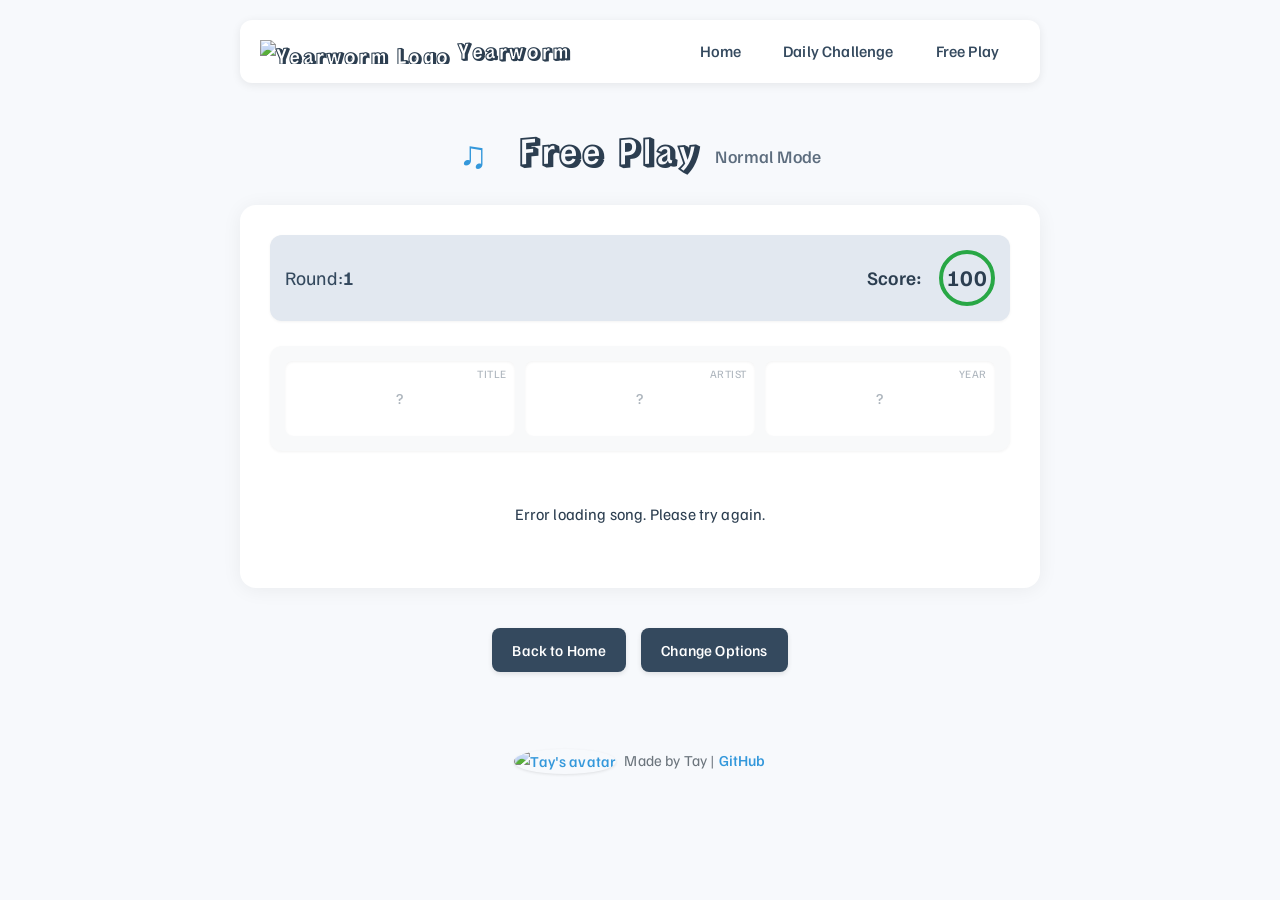
==== templates/free.html @ fafa8fd4 "Old alpha items" ====
<!DOCTYPE html>
<html lang="en">
<head>
    <meta charset="UTF-8">
    <meta name="viewport" content="width=device-width, initial-scale=1.0">
    <title>Free Play - Yearworm</title>
    <link rel="stylesheet" href="/static/style.css">
    <link rel="preconnect" href="https://fonts.googleapis.com">
    <link rel="preconnect" href="https://fonts.gstatic.com" crossorigin>
    <link href="https://fonts.googleapis.com/css2?family=Familjen+Grotesk:wght@400;500;600;700&family=Rampart+One&display=swap" rel="stylesheet">
</head>
<body>
    <div class="page-header">
        <span class="font-icon free-icon">♫</span>
        <h1>Free Play</h1>
        <h2 id="mode-subtitle"></h2>
    </div>

    <div class="game-container">
        <div class="game-header">
            <div class="round">Round: <b id="current-round">1</b></div>
            <div id="score-container" class="score">
                <span class="score-label">Score:</span>
                <div class="score-circle">
                    <span class="score-value" id="score">100</span>
                </div>
            </div>
            <div id="avg-container" class="score" style="display: none;">
                <span class="score-label">Avg:</span>
                <div class="score-circle">
                    <span class="score-value" id="avg-years-off">0</span>
                </div>
            </div>
        </div>

        <div class="song-info-bar" id="song-info-bar">
            <div class="song-info-item title">
                <div class="item-label">Title</div>
                <span id="title-display" class="unknown"></span>
                <button id="title-hint-btn" class="hint-icon" style="display: none;">?</button>
            </div>
            <div class="song-info-item artist">
                <div class="item-label">Artist</div>
                <span id="artist-display" class="unknown"></span>
                <button id="artist-hint-btn" class="hint-icon" style="display: none;">?</button>
            </div>
            <div class="song-info-item year">
                <div class="item-label">Year</div>
                <span id="year-display" class="unknown"></span>
            </div>
        </div>

        <div class="player-container" id="player">
            <!-- The song player will be injected here -->
            <p>Loading song...</p>
        </div>

        <!-- Game Over Modal -->
        <div class="game-over-overlay" id="game-over-overlay" style="display: none;">
            <div class="game-over" id="game-over">
                <h3>Game Over!</h3>
                <p>Your score dropped below zero.</p>
                <div class="final-result">
                    <p>You survived <span id="final-rounds">0</span> rounds</p>
                    <p>Final score: <span id="final-score">0</span></p>
                </div>

                <!-- New song history section -->
                <div class="song-history-container">
                    <h4>Song History</h4>
                    <div class="song-history-list" id="song-history-list">
                        <!-- Song history items will be inserted here -->
                    </div>
                </div>

                <div class="game-over-actions">
                    <a href="/free" class="restart-btn">Play Again</a>
                    <a href="/free_options" class="restart-btn">Change Options</a>
                    <a href="/" class="home-btn">Back to Home</a>
                </div>
            </div>
        </div>
        <div class="next-song-arrow" id="next-btn">
            <span class="arrow">▶</span>
            <span class="text">Next</span>
        </div>
    </div>

    <!-- Navigation links moved outside of game container -->
    <div class="navigation-links">
        <a href="/" class="nav-btn">Back to Home</a>
        <a href="/free_options" class="nav-btn">Change Options</a>
    </div>

    <script src="/static/common.js"></script>
    <script>
        document.addEventListener('DOMContentLoaded', function() {
            console.log("Free Play page loaded");

            // Get game options from URL parameters
            const urlParams = new URLSearchParams(window.location.search);
            const hintsEnabled = urlParams.get('hints') === 'true';
            const unlimitedGuesses = urlParams.get('unlimited') === 'true';
            const unlimitedMode = urlParams.get('unlimited_mode') === 'true';

            console.log("Game settings:", { hintsEnabled, unlimitedGuesses, unlimitedMode });

            // Update subtitle based on game mode
            const modeSubtitle = document.getElementById('mode-subtitle');
            if (modeSubtitle) {
                modeSubtitle.textContent = unlimitedMode ? "Unlimited Mode" : "Normal Mode";
            }

            // DOM elements for the game
            const elements = {
                // Game information elements
                currentRoundSpan: document.getElementById('current-round'),
                scoreSpan: document.getElementById('score'),
                scoreContainer: document.getElementById('score-container'),
                avgContainer: document.getElementById('avg-container'),
                avgYearsOffSpan: document.getElementById('avg-years-off'),

                // Song information elements
                playerContainer: document.getElementById('player'),
                songInfoBar: document.getElementById('song-info-bar'),
                titleDisplay: document.getElementById('title-display'),
                artistDisplay: document.getElementById('artist-display'),
                yearDisplay: document.getElementById('year-display'),
                guessFeedback: null, // Removed guess-feedback element

                // Hint buttons
                titleHintBtn: document.getElementById('title-hint-btn'),
                artistHintBtn: document.getElementById('artist-hint-btn'),

                // UI controls
                nextBtn: document.getElementById('next-btn'),

                // Game over elements
                gameOverOverlay: document.getElementById('game-over-overlay'),
                finalRoundsSpan: document.getElementById('final-rounds'),
                finalScoreSpan: document.getElementById('final-score'),
                songHistoryList: document.getElementById('song-history-list'),

                // Daily specific elements (not used in free play but needed for the constructor)
                progressDots: null,
                dailyCompletedDiv: null,
                previousScoreSpan: null,
                gameContent: null,
                gameOver: null,
                gameOverMessage: null,
                resultsGrid: null,
                copyResultsBtn: null,
                copySuccess: null
            };

            // Create a new game instance
            const game = new YearwormGame({
                mode: 'free',
                hintsEnabled,
                unlimitedGuesses,
                unlimitedMode
            });

            // Initialize the game
            game.initialize(elements);
            game.loadNewSong();
        });
    </script>
</body>
</html>
---- static/style.css ----
/* ==========================================================================
   Google Fonts Import
   ========================================================================== */
@import url('https://fonts.googleapis.com/css2?family=Familjen+Grotesk:wght@400;500;600;700&family=Rampart+One&display=swap');

/* ==========================================================================
   Color Variables - Theme System
   ========================================================================== */
:root {
    /* Primary theme colors */
    --primary-color: #3498db;      /* Main theme color (blue) */
    --primary-dark: #2980b9;       /* Darker blue for hover states */
    --primary-light: #e0f0ff;      /* Light blue for backgrounds */

    /* Secondary theme colors */
    --daily-color: #fa8072;        /* Salmon color for daily challenge */
    --daily-dark: #e76f60;         /* Darker salmon for hover states */
    --daily-light: #feebe9;        /* Light salmon for backgrounds */

    /* Text colors */
    --text-dark: #2c3e50;          /* Main text color */
    --text-medium: #34495e;        /* Secondary text color */
    --text-light: #5d6d7e;         /* Light text color */

    /* Feedback colors */
    --correct: #28a745;            /* Green for correct answers */
    --correct-bg: #d4edda;         /* Light green background */

    /* Cold/Blue spectrum (for high guesses) */
    --slightly-high: #8bb9e0;      /* Light blue - slightly too high */
    --too-high: #4575b4;           /* Medium blue - too high */
    --very-high: #313695;          /* Dark blue - very high */

    /* Warm/Red spectrum (for low guesses) */
    --slightly-low: #fee090;       /* Light gold - slightly too low */
    --too-low: #fc8d59;            /* Orange - too low */
    --very-low: #d73027;           /* Red - very low */

    /* Neutral colors */
    --neutral-bg: #f7f9fc;         /* Page background */
    --neutral-light: #f8f9fa;      /* Light background */
    --neutral-medium: #e2e8f0;     /* Medium background */
    --neutral-dark: #6c757d;       /* Dark gray */

    /* Additional colors */
    --skip-color: #6c757d;         /* Gray for skipped items */
    --restart-btn: #9b59b6;        /* Purple for restart */
    --restart-dark: #8e44ad;       /* Darker purple */
}

/* ==========================================================================
   Base Styles
   ========================================================================== */
body {
    font-family: 'Familjen Grotesk', sans-serif;
    line-height: 1.6;
    color: var(--text-dark);
    max-width: 800px;
    margin: 0 auto;
    padding: 20px;
    background-color: var(--neutral-bg);
    letter-spacing: 0.01em;
}

h1, h2 {
    text-align: center;
    color: var(--text-dark);
}

h1 {
    font-family: 'Rampart One', sans-serif;
    margin-bottom: 10px;
    font-size: 2.6rem;
    letter-spacing: 0.03em;
}

h2 {
    font-size: 1.2em;
    margin-bottom: 30px;
    font-weight: 500;
    color: var(--text-light);
}

h3 {
    font-weight: 600;
    margin-bottom: 15px;
    color: var(--text-medium);
}

button {
    border: none;
    border-radius: 8px;
    color: white;
    cursor: pointer;
    transition: all 0.3s ease;
    font-family: 'Familjen Grotesk', sans-serif;
    font-weight: 500;
    letter-spacing: 0.02em;
    box-shadow: 0 2px 5px rgba(0, 0, 0, 0.08);
}

button:hover {
    transform: translateY(-2px);
    box-shadow: 0 4px 8px rgba(0, 0, 0, 0.1);
}

button:disabled {
    background-color: #bdc3c7;
    cursor: not-allowed;
    transform: none;
    box-shadow: none;
}

/* ==========================================================================
   Navigation
   ========================================================================== */
.navbar {
    background: white;
    box-shadow: 0 2px 10px rgba(0, 0, 0, 0.08);
    margin-bottom: 40px;
    position: sticky;
    top: 0;
    z-index: 100;
    border-radius: 12px;
}

.navbar-container {
    display: flex;
    justify-content: space-between;
    align-items: center;
    max-width: 800px;
    margin: 0 auto;
    padding: 15px 20px;
}

.navbar-logo {
    font-family: 'Rampart One', sans-serif;
    color: var(--text-dark);
    font-weight: bold;
    text-decoration: none;
    font-size: 1.3rem;
    letter-spacing: 0.02em;
    display: flex;
    align-items: center;
    gap: 8px;
}

.navbar-logo-img {
    height: 24px;
    width: auto;
}

.navbar-menu {
    display: flex;
    list-style: none;
    margin: 0;
    padding: 0;
}

.navbar-item {
    color: var(--text-medium);
    text-decoration: none;
    padding: 8px 16px;
    margin: 0 5px;
    border-radius: 8px;
    transition: all 0.3s;
    font-weight: 500;
}

.navbar-item:hover {
    background-color: var(--neutral-medium);
    color: var(--primary-color);
}

/* Apply blue background for generic .active nav items */
.navbar-item.active {
    background-color: var(--primary-color);
    color: white;
}

/* Special styling for daily challenge navbar item */
.navbar-item[href="/daily"].active {
    background-color: var(--daily-color);
    color: white;
}

/* Hover state for daily challenge should use salmon color */
.navbar-item[href="/daily"]:hover {
    color: var(--daily-color);
}

/* ==========================================================================
   Page Header
   ========================================================================== */
/* Create a container for the h1 and h2 headers */
.page-header {
    display: flex;
    align-items: center;
    justify-content: center;
    gap: 15px;
    margin-bottom: 25px;
    padding: 0;
}

/* Style the h1 in the header */
.page-header h1 {
    margin: 0;
    font-size: 2.2rem;
}

/* Style the h2 in the header */
.page-header h2 {
    margin: 0;
    font-size: 1.1rem;
    color: var(--text-light);
    font-weight: 500;
    padding-top: 10px; /* Align better with h1 */
}

/* Icon styling for headers using Rampart One font */
.font-icon {
    font-family: 'Rampart One', sans-serif;
    font-size: 2.4rem;
    margin-right: 15px;
    line-height: 1;
    display: flex;
    align-items: center;
}

.daily-icon {
    color: var(--daily-color); /* Salmon for daily challenge */
}

.free-icon {
    color: var(--primary-color); /* Blue for free play */
}

/* Responsive adjustments */
@media (max-width: 680px) {
    /* Make the header layout horizontal even on mobile */
    .page-header {
        flex-direction: row;
        flex-wrap: wrap;
        justify-content: center;
        gap: 10px;
        margin-bottom: 15px;
        padding: 0 5px;
    }

    /* Fix icon size and positioning */
    .font-icon {
        font-size: 1.8rem;
        margin: 0;
        align-self: center;
    }

    /* Adjust h1 for single line layout */
    .page-header h1 {
        font-size: 1.8rem;
        margin: 0;
        line-height: 1;
    }

    /* Reduce space for subtitle and make it full width on new line */
    .page-header h2 {
        width: 100%;
        text-align: center;
        font-size: 0.9rem;
        margin: 5px 0 0 0;
        padding: 0;
        order: 3; /* Force subtitle to appear below title row */
    }
}

/* Extra small screens */
@media (max-width: 480px) {
    .page-header h1 {
        font-size: 1.6rem;
    }

    .font-icon {
        font-size: 1.6rem;
    }

    .page-header h2 {
        font-size: 0.85rem;
    }
}

/* ==========================================================================
   Game Container
   ========================================================================== */
.game-container {
    background: white;
    border-radius: 16px;
    padding: 30px;
    box-shadow: 0 2px 20px rgba(0, 0, 0, 0.06);
    margin-bottom: 40px;
    position: relative !important;
    overflow: visible !important; /* Ensure the next button is visible outside container */
    display: flex;
    flex-direction: column;
    gap: 10px;
}

.daily-mode-container {
    border: 3px solid var(--daily-color); /* Salmon border for daily challenge */
    box-shadow: 0 2px 20px rgba(250, 128, 114, 0.15); /* Slight shadow with salmon tint */
}

.game-header {
    display: flex;
    justify-content: space-between;
    align-items: center;
    padding: 15px;
    background: var(--neutral-medium);
    border-radius: 12px;
    position: sticky;
    top: 0;
    z-index: 10;
    margin-bottom: 5px;
    box-shadow: 0 1px 3px rgba(0, 0, 0, 0.05);
}

.round {
    font-size: 1.2em;
    color: var(--text-medium);
    display: flex;
    align-items: center;
}

/* Score display with circle */
.score {
    display: flex;
    align-items: center;
    gap: 12px;
    font-size: 1.2em;
    font-weight: 600;
    color: var(--text-dark);
}

/* The score label (text) */
.score-label {
    margin-right: 5px;
}

.score-circle {
    position: relative;
    width: 48px;
    height: 48px;
    border-radius: 50%;
    border: 4px solid var(--primary-color);
    display: flex;
    align-items: center;
    justify-content: center;
    background: transparent;
}

/* For low scores, use a different border color */
.score-circle.low-score {
    border-color: var(--very-off);
}

/* For high scores, use a different border color */
.score-circle.high-score {
    border-color: var(--correct);
}

/* For unlimited mode (average score) use a different style */
.score-circle.avg-score {
    border-color: var(--daily-color);
}

/* The score number */
.score-value {
    font-size: 1.4rem;
    font-weight: 700;
    color: var(--text-dark);
    line-height: 1;
    /* Prevent the number from jumping during animation */
    width: 100%;
    text-align: center;
}

/* Animation for when score changes */
@keyframes scoreChange {
    0% {
        transform: scale(1);
    }
    50% {
        transform: scale(1.1);
    }
    100% {
        transform: scale(1);
    }
}

/* Class to trigger the animation */
.score-change {
    animation: scoreChange 0.6s ease-in-out;
}

/* Color transition for score value */
.score-transition {
    transition: color 0.5s ease;
}

/* Media query for smaller screens */
@media (max-width: 480px) {
    .score-circle {
        width: 45px;
        height: 45px;
    }

    .score-value {
        font-size: 1.3rem;
    }

    .score-label {
        font-size: 0.7rem;
        bottom: -16px;
    }
}

/* ==========================================================================
   Audio Player
   ========================================================================== */
.player-container {
    margin: 15px 0;
    text-align: center;
}

.audio-player {
    padding: 20px;
    background: #f1f9fe;
    border-radius: 12px;
    box-shadow: inset 0 1px 3px rgba(0, 0, 0, 0.05);
}

.audio-player p {
    font-family: 'Rampart One', sans-serif;
    color: var(--primary-color);
    font-size: 1.1em;
    margin-bottom: 15px;
}

.audio-player .guess-form {
    margin: 20px 0 5px;
    display: flex;
    justify-content: center;
    flex-wrap: wrap;
    gap: 12px;
}

/* Audio controls styling */
audio {
    width: 100%;
    height: 40px;
    margin: 15px 0;
    border-radius: 30px;
    background-color: #f1f9fe;
}

audio::-webkit-media-controls-panel {
    background-color: #f1f9fe;
}

audio::-webkit-media-controls-play-button {
    background-color: var(--primary-color);
    border-radius: 50%;
}

audio::-webkit-media-controls-current-time-display,
audio::-webkit-media-controls-time-remaining-display {
    color: var(--text-medium);
}

.audio-controls button {
    background-color: #2ecc71;
    color: white;
    border: none;
    padding: 10px 18px;
    border-radius: 8px;
    cursor: pointer;
    transition: background-color 0.2s;
}

.audio-controls button:hover {
    background-color: #27ae60;
}

/* Subtle highlight for volume control to draw attention */
audio::-webkit-media-controls-volume-slider-container:hover {
    background-color: rgba(52, 152, 219, 0.1);
    border-radius: 20px;
}

/* Add a subtle "note" icon before the Now Playing text */
.audio-player p:before {
    content: "♪ ";
    display: inline-block;
    margin-right: 5px;
    animation: pulse 1.5s infinite;
}

/* ==========================================================================
   Guess Form
   ========================================================================== */
.guess-form {
    display: flex;
    justify-content: center;
    flex-wrap: wrap;
    gap: 12px;
    margin: 20px 0;
}

input[type="number"] {
    padding: 12px 18px;
    border: 1px solid var(--neutral-medium);
    border-radius: 8px;
    width: 180px;
    font-size: 16px;
    font-family: 'Familjen Grotesk', sans-serif;
    transition: all 0.3s ease;
    box-shadow: 0 1px 3px rgba(0, 0, 0, 0.05);
}

input[type="number"]:focus {
    border-color: var(--primary-color);
    outline: none;
    box-shadow: 0 0 0 3px rgba(52, 152, 219, 0.2);
}

.guess-form button {
    padding: 12px 18px;
    border-radius: 8px;
    cursor: pointer;
    border: none;
    font-size: 16px;
    min-width: 90px;
    transition: all 0.2s ease;
}

#guess-btn {
    background-color: var(--primary-color);
    color: white;
}

#guess-btn:hover {
    background-color: var(--primary-dark);
}

#skip-btn {
    background-color: var(--daily-color);
    color: white;
}

#skip-btn:hover {
    background-color: var(--daily-dark);
}

.button-group {
    display: flex;
    gap: 12px;
}

/* ==========================================================================
   Hints and Feedback
   ========================================================================== */
.hint-section {
    display: flex;
    flex-direction: column;
    align-items: center;
    gap: 12px;
    margin: 10px 0;
}

.hint {
    padding: 12px;
    background: var(--neutral-medium);
    border-radius: 8px;
    text-align: center;
    width: 100%;
    font-weight: 500;
    box-shadow: inset 0 1px 3px rgba(0, 0, 0, 0.05);
}

.hint-btn {
    display: block;
    margin: 15px auto;
    padding: 10px 18px;
    background-color: var(--primary-color);
    color: white;
    border: none;
    border-radius: 8px;
    cursor: pointer;
    transition: all 0.3s;
}

.hint-btn:hover {
    background-color: var(--primary-dark);
}

.hint-btn:disabled {
    background-color: #bdc3c7;
    cursor: not-allowed;
}

.feedback {
    padding: 20px;
    border-radius: 8px;
    text-align: center;
    font-size: 1.1em;
    display: none;
    margin: 15px 0;
    box-shadow: 0 2px 10px rgba(0,0,0,0.05);
    font-weight: 500;
}

.feedback.correct {
    background-color: var(--correct-bg);
    color: #155724;
    border-left: 5px solid var(--correct);
}

.feedback.close {
    background-color: #fff3cd;
    color: #856404;
    border-left: 5px solid var(--slightly-low);
}

.feedback.incorrect {
    background-color: #f8d7da;
    color: #721c24;
    border-left: 5px solid var(--very-off);
}

/* ==========================================================================
   Song Info Bar Styles - Combined Version
   ========================================================================== */
.song-info-bar {
    display: grid;
    grid-template-columns: 1fr 1fr 1fr;
    gap: 10px;
    background: var(--neutral-light);
    border-radius: 12px;
    padding: 15px;
    margin: 10px 0;
    box-shadow: 0 1px 3px rgba(0, 0, 0, 0.05);
    text-align: center;
}

.song-info-item {
    position: relative;
    padding: 15px;
    border-radius: 8px;
    background: #fff;
    box-shadow: inset 0 1px 3px rgba(0, 0, 0, 0.05);
    display: flex;
    align-items: center;
    justify-content: center;
    min-height: 45px;
}

/* Item label style */
.item-label {
    position: absolute;
    top: 5px;
    right: 8px;
    font-size: 0.7em;
    color: #adb5bd;
    font-weight: normal;
    text-transform: uppercase;
    letter-spacing: 0.05em;
}

/* Base text style */
.song-info-item span {
    font-size: 0.95em;
    font-weight: 500;
    word-break: break-word;
}

/* 'Unknown' style */
.song-info-item span.unknown {
    color: #adb5bd;
}

/* Revealed text style */
.song-info-item span.revealed {
    color: #343a40;
    font-weight: 600;
}

/* Year coloring */
.song-info-item span.correct-year {
    color: var(--correct);
    font-weight: 700;
}

.song-info-item span.incorrect-year {
    color: var(--very-off);
    font-weight: 700;
}

.song-info-item span.skipped-year {
    color: var(--skip-color);
    font-weight: 700;
}

.song-info-item span.hint-high {
    color: var(--too-high);
    font-weight: 600;
}

.song-info-item span.hint-low {
    color: var(--too-low);
    font-weight: 600;
}

/* Hint button centered by default (for unknown state) */
.song-info-item .hint-icon {
    position: absolute;
    left: 50%;
    top: 50%;
    transform: translate(-50%, -50%);
    width: 28px;
    height: 28px;
    border-radius: 50%;
    background-color: var(--primary-color);
    color: white;
    border: none;
    cursor: pointer;
    font-weight: bold;
    font-size: 16px;
    display: flex;
    align-items: center;
    justify-content: center;
    transition: all 0.2s ease;
}

/* Hint button moves to the right when text is revealed */
.song-info-item span.revealed + .hint-icon {
    left: auto;
    right: 5px;
    top: 50%;
    transform: translateY(-50%);
}

/* Hover state for centered hint button */
.song-info-item .hint-icon:hover {
    background-color: var(--primary-dark);
    transform: translate(-50%, -50%) scale(1.1);
}

/* Hover state for right-aligned hint button */
.song-info-item span.revealed + .hint-icon:hover {
    background-color: var(--primary-dark);
    transform: translateY(-50%) scale(1.1);
}

/* Disabled state */
.hint-icon:disabled {
    background-color: #bdc3c7;
    cursor: not-allowed;
}

/* Animation keyframes */
@keyframes inflateWiggle {
  0% {
    transform: scale(1);
  }
  20% {
    transform: scale(1.3);
  }
  35% {
    transform: scale(1.2) rotate(-5deg);
  }
  50% {
    transform: scale(1.2) rotate(5deg);
  }
  65% {
    transform: scale(1.2) rotate(-3deg);
  }
  80% {
    transform: scale(1.2) rotate(3deg);
  }
  90% {
    transform: scale(1.1);
  }
  100% {
    transform: scale(1) rotate(0);
  }
}

/* Animation class to apply to the year span when revealed */
.year-reveal-animation {
  display: inline-block; /* Required for transform to work properly */
  animation: inflateWiggle 0.8s ease-in-out;
  transform-origin: center;
}

/* ==========================================================================
   Guess Feedback Styling
   ========================================================================== */
.guess-feedback {
    font-size: 0.85em;
    text-align: center;
    color: var(--neutral-dark);
    font-style: italic;
    padding: 0;
    margin: 0;
    background: none;
    border-left: none;
    box-shadow: none;
    height: 20px; /* Fixed height to prevent layout shifts */
    display: flex;
    align-items: center;
    justify-content: center;
    animation: fadeIn 0.2s ease-out;
    position: static;
}

/* Style for correct guesses - subtle green text */
.guess-feedback.correct {
    color: var(--correct);
    background: none;
    border-left: none;
}

/* Style for incorrect guesses - subtle red text */
.guess-feedback.incorrect {
    color: var(--very-off);
    background: none;
    border-left: none;
}

/* Style for hints - subtle amber text */
.guess-feedback.hint {
    color: var(--slightly-low);
    background: none;
    border-left: none;
}

/* ==========================================================================
   Song Info and Game Controls
   ========================================================================== */
.game-controls {
    display: flex;
    justify-content: center;
    margin: 15px 0;
}

.song-info {
    margin: 15px 0;
    text-align: center;
    padding: 20px;
    background: var(--neutral-light);
    border-radius: 8px;
    display: none;
    border: 1px solid var(--neutral-medium);
    box-shadow: 0 2px 5px rgba(0,0,0,0.03);
    animation: fadeInUp 0.4s ease-out;
}

.song-info h3 {
    font-family: 'Rampart One', sans-serif;
    margin-bottom: 15px;
    color: var(--text-dark);
}

.next-btn {
    padding: 14px 28px;
    background-color: #2ecc71;
    font-size: 1.1em;
    border-radius: 8px;
    border: none;
    color: white;
    cursor: pointer;
    transition: all 0.3s;
    font-weight: 500;
}

.next-btn:hover {
    background-color: #27ae60;
}

/* ==========================================================================
   Next Song Arrow
   ========================================================================== */
.next-song-arrow {
    position: absolute;
    right: -70px; /* Position it to the right of the game container */
    top: 50%;
    transform: translateY(-50%);
    display: none; /* Initially hidden */
    flex-direction: column;
    align-items: center;
    justify-content: center;
    color: var(--neutral-dark);
    padding: 15px;
    border-radius: 50%;
    cursor: pointer;
    transition: all 0.3s ease;
    z-index: 1000; /* Increase z-index to ensure visibility */
    width: 50px;
    height: 50px;
}

.next-song-arrow.visible {
    display: flex !important; /* Use !important to override any other display settings */
}

.next-song-arrow:hover {
    color: #fff; /* Brighter color for better visibility */
    transform: translateY(-50%) scale(1.1);
    background-color: var(--primary-dark);
    box-shadow: 0 2px 10px rgba(0, 0, 0, 0.15);
}

.next-song-arrow .arrow {
    font-size: 24px;
    font-weight: bold;
}

.next-song-arrow .text {
    font-size: 12px;
    font-weight: 500;
}

/* Media queries for responsive design */
@media (max-width: 992px) {
    .next-song-arrow {
        right: -60px;
    }
}

@media (max-width: 768px) {
    .next-song-arrow {
        /* Position it higher above the navigation links */
        position: fixed;
        bottom: 70px; /* Higher position to avoid overlapping with nav links */
        right: 20px;
        top: auto;
        left: auto;
        transform: none;
        z-index: 9999 !important; /* Use a very high z-index to ensure it's above everything */

        /* Make it more eye-catching */
        background-color: var(--primary-color);
        color: white;
        padding: 15px;
        width: 60px;
        height: 60px;
        border-radius: 50%;
        box-shadow: 0 4px 10px rgba(0, 0, 0, 0.2);
    }

    .next-song-arrow:hover {
        background-color: var(--primary-dark);
        transform: scale(1.1);
    }

    /* Larger, clearer icon */
    .next-song-arrow .arrow {
        font-size: 28px;
    }

    /* Hide the text and just use the arrow for cleaner design */
    .next-song-arrow .text {
        display: none;
    }

    /* Add some spacing after the game container to ensure enough room */
    .game-container {
        margin-bottom: 60px;
    }

    /* Ensure navigation links stay at the bottom */
    .navigation-links {
        margin-top: 30px;
        position: relative;
        z-index: 1000;
    }
}

/* For very small screens, make further adjustments */
@media (max-width: 480px) {
    .next-song-arrow {
        right: 15px;
        bottom: 80px;
    }
}

/* Progress Dots Styling */
.progress-dots {
    display: inline-flex;
    align-items: center;
    margin-left: 10px;
}

.dot {
    width: 8px;
    height: 8px;
    border-radius: 50%;
    background-color: var(--neutral-medium);
    margin: 0 3px;
    transition: background-color 0.3s ease;
}

.dot.active {
    background-color: var(--primary-color);
    animation: pulse 0.5s ease-in-out;
}

/* ==========================================================================
   Game Over Modal
   ========================================================================== */
.game-over-overlay {
    position: fixed;
    top: 0;
    left: 0;
    width: 100%;
    height: 100%;
    background-color: rgba(0, 0, 0, 0.75);
    display: flex;
    justify-content: center;
    align-items: center;
    z-index: 1000;
    backdrop-filter: blur(4px);
}

.game-over {
    position: relative;
    width: 90%;
    max-width: 600px;
    max-height: 90vh;
    overflow-y: auto;
    background: white;
    padding: 40px;
    border-radius: 16px;
    box-shadow: 0 10px 30px rgba(0, 0, 0, 0.2);
    text-align: center;
    animation: fadeIn 0.4s ease-out;
}

.game-over h3 {
    font-family: 'Rampart One', sans-serif;
    font-size: 1.8em;
    color: var(--text-dark);
    margin-bottom: 20px;
}

.final-score {
    font-size: 2.2em;
    font-weight: bold;
    margin: 15px 0;
    color: var(--daily-color);
}

/* ==========================================================================
   Results Grid
   ========================================================================== */
.results-grid-container {
    display: grid;
    grid-template-columns: repeat(2, 1fr);
    gap: 20px;
    margin: 25px 0;
}

.result-item {
    background-color: var(--neutral-light);
    border-radius: 12px;
    padding: 20px;
    text-align: center;
    box-shadow: 0 2px 8px rgba(0,0,0,0.08);
    display: flex;
    flex-direction: column;
}

.result-item:hover {
    transform: translateY(-2px);
    box-shadow: 0 4px 12px rgba(0,0,0,0.1);
    transition: all 0.3s ease;
}

/* Final Score Cell Styles */
.score-cell {
    background-color: var(--text-dark);
    color: white;
    display: flex;
    flex-direction: column;
    justify-content: center;
    align-items: center;
    position: relative;
    overflow: hidden;
    padding: 30px 20px;
}

.score-cell::before {
    content: '';
    position: absolute;
    top: 0;
    left: 0;
    width: 100%;
    height: 100%;
    background: radial-gradient(circle, rgba(255,255,255,0.1) 0%, rgba(0,0,0,0) 70%);
    pointer-events: none;
}

.result-label {
    font-family: 'Rampart One', sans-serif;
    font-size: 1.2em;
    margin-bottom: 12px;
    text-transform: uppercase;
    letter-spacing: 1px;
}

.final-score-value {
    font-size: 2.8em;
    font-weight: bold;
    color: #ff8800;
    text-shadow: 0 0 15px rgba(255, 136, 0, 0.5);
}

.result-artist {
    font-weight: 600;
    margin-bottom: 6px;
    font-size: 1.15em;
}

.result-title {
    color: var(--text-light);
    font-style: italic;
    margin-bottom: 12px;
    font-size: 0.95em;
    white-space: nowrap;
    overflow: hidden;
    text-overflow: ellipsis;
}

.result-year-diff {
    font-size: 1.6em;
    font-weight: bold;
    padding: 10px 0;
    margin: 10px 0;
    border-radius: 8px;
}

/* Year difference styling - spectrum colors */
.year-correct {
    background-color: rgba(40, 167, 69, 0.2);
    color: var(--correct);
    animation: pulse 1s ease-in-out;
}

.year-skipped {
    background-color: var(--neutral-light);
    color: var(--skip-color);
}

.year-high {
    background-color: rgba(102, 16, 242, var(--intensity, 1));
    color: white;
}

.year-low {
    background-color: rgba(253, 126, 20, var(--intensity, 1));
    color: white;
}

.result-years {
    font-size: 0.95em;
    color: var(--neutral-dark);
    margin-top: 5px;
}

/* ==========================================================================
   Copy Results
   ========================================================================== */
.copy-container {
    margin: 25px 0;
    position: relative;
    display: inline-block;
}

.copy-btn {
    background-color: var(--neutral-dark);
    color: white;
    padding: 12px 24px;
    border: none;
    border-radius: 8px;
    cursor: pointer;
    transition: all 0.3s;
    font-weight: 500;
}

.copy-btn:hover {
    background-color: #5a6268;
}

.copy-success {
    position: absolute;
    bottom: 100%;
    left: 50%;
    transform: translateX(-50%) translateY(-8px);
    background-color: var(--correct);
    color: white;
    padding: 8px 16px;
    border-radius: 6px;
    font-size: 0.9em;
    display: none;
    box-shadow: 0 2px 8px rgba(0,0,0,0.15);
}

.copy-success:after {
    content: '';
    position: absolute;
    top: 100%;
    left: 50%;
    margin-left: -8px;
    border-width: 8px;
    border-style: solid;
    border-color: var(--correct) transparent transparent transparent;
}

/* ==========================================================================
   Game Over Actions
   ========================================================================== */
.game-over-actions {
    display: flex;
    justify-content: center;
    gap: 15px;
    margin-top: 30px;
}

.game-over-actions .restart-btn,
.game-over-actions .home-btn {
    display: inline-flex;
    justify-content: center;
    align-items: center;
    padding: 12px 24px;
    min-width: 140px;
    height: 48px;
    font-size: 1.05em;
    text-decoration: none;
    border-radius: 8px;
    text-align: center;
    transition: all 0.3s ease;
    font-weight: 500;
}

.restart-btn {
    background-color: var(--restart-btn);
    color: white;
    border: none;
}

.restart-btn:hover {
    background-color: var(--restart-dark);
    transform: translateY(-2px);
    box-shadow: 0 4px 8px rgba(142, 68, 173, 0.3);
}

.home-btn {
    background-color: var(--text-medium);
    color: white;
    text-decoration: none;
}

.home-btn:hover {
    background-color: var(--text-dark);
    transform: translateY(-2px);
    box-shadow: 0 4px 8px rgba(44, 62, 80, 0.3);
}

.home-links {
    margin-top: 30px;
    text-align: center;
    display: flex;
    justify-content: center;
    gap: 15px;
}

.home-links .home-btn {
    display: inline-flex;
    justify-content: center;
    align-items: center;
    padding: 12px 24px;
    min-width: 140px;
    height: 48px;
    font-size: 1.05em;
    text-decoration: none;
    border-radius: 8px;
    text-align: center;
    transition: all 0.3s ease;
    font-weight: 500;
    background-color: var(--text-medium);
    color: white;
}

.home-links .home-btn:hover {
    background-color: var(--text-dark);
    transform: translateY(-2px);
    box-shadow: 0 4px 8px rgba(44, 62, 80, 0.3);
}


/* Mobile adjustments */
@media (max-width: 480px) {
  .home-links {
    flex-direction: column; /* Stack buttons vertically on small screens */
    align-items: center;
    gap: 10px;
    margin-top: 20px;
  }

  .home-links .home-btn {
    width: 100%; /* Make buttons full width on mobile */
    max-width: 200px; /* Limit maximum width */
    font-size: 0.9em; /* Further reduce font size */
    height: 36px; /* Even smaller height for mobile */
  }
}

/* ==========================================================================
   Daily Completed Message
   ========================================================================== */
#daily-completed {
    text-align: center;
    padding: 40px;
    background: var(--primary-light);
    border-radius: 12px;
    margin: 20px 0;
    box-shadow: inset 0 2px 5px rgba(0, 0, 0, 0.05);
}

#daily-completed h3 {
    font-family: 'Rampart One', sans-serif;
    color: var(--primary-color);
    margin-bottom: 20px;
    font-size: 1.5em;
}

#daily-completed p {
    margin-bottom: 15px;
    color: var(--text-dark);
}

#previous-score {
    font-weight: 700;
    color: var(--daily-color);
    font-size: 1.4em;
}

#daily-completed .home-links {
    display: flex;
    justify-content: center;
    gap: 20px;
    margin-top: 30px;
}

#daily-completed .home-btn {
    display: inline-block;
    padding: 12px 24px;
    background-color: var(--text-medium);
    color: white;
    text-decoration: none;
    border-radius: 8px;
    font-size: 1.05em;
    font-weight: 500;
    text-align: center;
    min-width: 140px;
    height: 48px;
    line-height: 26px;
    transition: all 0.3s ease;
}

#daily-completed .home-btn:hover {
    background-color: var(--text-dark);
    transform: translateY(-2px);
    box-shadow: 0 4px 8px rgba(0,0,0,0.15);
}

/* ==========================================================================
   Mode Selection
   ========================================================================== */
.mode-selection {
    display: flex;
    flex-direction: column;
    align-items: center;
    margin: 50px 0 40px;
    gap: 20px;
}

.mode-btn {
    padding: 18px 32px;
    width: 80%;
    max-width: 300px;
    border: none;
    border-radius: 12px;
    background-color: var(--primary-color);
    color: white;
    cursor: pointer;
    font-size: 1.3em;
    transition: all 0.3s;
    text-decoration: none;
    display: flex;
    justify-content: center;
    align-items: center;
    font-weight: 500;
    letter-spacing: 0.02em;
    box-shadow: 0 4px 6px rgba(0,0,0,0.1);
}

.mode-btn:hover {
    background-color: var(--primary-dark);
    transform: translateY(-3px);
    box-shadow: 0 6px 12px rgba(0,0,0,0.15);
}

.mode-btn.daily {
    background-color: var(--daily-color);
    position: relative;
    overflow: hidden;
}

.mode-btn.daily:hover {
    background-color: var(--daily-dark);
}

.mode-btn.daily::after {
    content: "★";
    position: absolute;
    top: 10px;
    right: 15px;
    font-size: 1rem;
    opacity: 0.8;
}

/* ==========================================================================
   Options Page
   ========================================================================== */
.options-container {
    background: white;
    border-radius: 16px;
    padding: 40px;
    box-shadow: 0 2px 20px rgba(0, 0, 0, 0.06);
    text-align: center;
}

.options-form {
    max-width: 450px;
    margin: 0 auto;
    padding: 30px;
    background: var(--neutral-light);
    border-radius: 12px;
    box-shadow: inset 0 2px 5px rgba(0, 0, 0, 0.03);
}

.option-group {
    margin: 25px 0;
    text-align: left;
}

.option-label {
    display: block;
    margin-bottom: 12px;
    font-weight: 600;
    font-size: 1.1em;
    color: var(--text-dark);
}

.option-description {
    margin-bottom: 15px;
    font-size: 0.95em;
    color: var(--text-light);
}

.checkbox-container,
.radio-container {
    display: flex;
    align-items: center;
    margin-bottom: 12px;
    padding: 8px 0;
}

input[type="checkbox"],
input[type="radio"] {
    margin-right: 12px;
    transform: scale(1.3);
    accent-color: var(--primary-color);
}

.start-btn {
    padding: 16px 32px;
    margin: 30px auto 0;
    width: 100%;
    border: none;
    border-radius: 12px;
    background-color: var(--primary-color);
    color: white;
    cursor: pointer;
    font-size: 1.2em;
    transition: all 0.3s;
    font-weight: 500;
}

.start-btn:hover {
    background-color: var(--primary-dark);
    transform: translateY(-3px);
    box-shadow: 0 6px 12px rgba(0,0,0,0.1);
}

.back-link {
    display: inline-block;
    margin-top: 25px;
    color: var(--primary-color);
    text-decoration: none;
    font-weight: 500;
    transition: all 0.3s;
    padding: 8px 16px;
    border-radius: 8px;
}

.back-link:hover {
    background-color: var(--neutral-medium);
    color: var(--primary-dark);
}

/* ==========================================================================
   Footer
   ========================================================================== */
footer {
    margin-top: 40px;
    text-align: center;
    font-size: 0.95em;
    color: var(--neutral-dark);
    padding: 20px 0;
}

footer a {
    color: var(--primary-color);
    text-decoration: none;
    transition: color 0.3s;
    font-weight: 500;
}

footer a:hover {
    color: var(--primary-dark);
    text-decoration: underline;
}

.footer-avatar {
    width: 24px;
    height: 24px;
    border-radius: 50%;
    vertical-align: middle;
    margin-right: 5px;
    margin-bottom: 1px;
    box-shadow: 0 1px 3px rgba(0,0,0,0.1);
}

/* ==========================================================================
   Description & Game Info Styling
   ========================================================================== */
/* Homepage title with logo styling */
.title-with-logo {
    display: flex;
    align-items: center;
    justify-content: center;
    gap: 12px;
    margin-bottom: 10px;
}

.title-with-logo img {
    height: 48px;
    width: auto;
    border-radius: 8px;
}

.title-with-logo h1 {
    margin: 0;
}

.description {
    text-align: center;
    max-width: 90%;
    margin: 0 auto 20px;
    line-height: 1.7;
    color: var(--text-medium);
}

.game-info {
    background-color: var(--neutral-light);
    padding: 25px;
    border-radius: 12px;
    margin-top: 20px;
    border-left: 4px solid var(--primary-color);
}

.game-info h3 {
    font-family: 'Rampart One', sans-serif;
    margin-bottom: 15px;
    color: var(--text-dark);
}

.game-info p {
    margin-bottom: 12px;
    line-height: 1.6;
}

.game-info strong {
    color: var(--text-dark);
}

/* ==========================================================================
   Close Button for Results Modal
   ========================================================================== */
.close-results-btn {
    position: absolute;
    top: 15px;
    right: 15px;
    width: 30px;
    height: 30px;
    border-radius: 50%;
    background-color: var(--neutral-dark);
    color: white;
    font-size: 20px;
    line-height: 1;
    display: flex;
    align-items: center;
    justify-content: center;
    cursor: pointer;
    transition: all 0.2s ease;
    border: none;
    padding: 0;
}

.close-results-btn:hover {
    background-color: var(--text-dark);
    transform: scale(1.1);
}

/* Update to daily completed section to include copy button */
#daily-completed .copy-container {
    margin: 20px auto;
    position: relative;
    display: inline-block;
}

#daily-completed .copy-btn {
    background-color: var(--neutral-dark);
    color: white;
    padding: 10px 20px;
    border: none;
    border-radius: 8px;
    cursor: pointer;
    transition: all 0.3s;
    font-weight: 500;
}

#daily-completed .copy-btn:hover {
    background-color: #5a6268;
    transform: translateY(-2px);
}


/* ==========================================================================
   Animation Effects
   ========================================================================== */
@keyframes pulse {
    0% { transform: scale(1); }
    50% { transform: scale(1.05); }
    100% { transform: scale(1); }
}

@keyframes fadeInUp {
    from { opacity: 0; transform: translateY(20px); }
    to { opacity: 1; transform: translateY(0); }
}

@keyframes fadeIn {
    from { opacity: 0; }
    to { opacity: 1; }
}

/* Subtle hover effects for interactive elements */
.navbar-logo:hover {
    text-shadow: 0 0 5px rgba(52, 152, 219, 0.3);
}

/* ==========================================================================
   Responsive Styles
   ========================================================================== */
@media (max-width: 600px) {
    .navbar-container {
        flex-direction: column;
        padding: 15px;
    }

    .navbar-logo {
        margin-bottom: 15px;
    }

    .navbar-menu {
        width: 100%;
        justify-content: center;
    }

    .navbar-item {
        padding: 8px 12px;
        font-size: 0.95rem;
        margin: 0 3px;
    }

    .game-container {
        padding: 20px;
    }

    h1 {
        font-size: 2.2rem;
    }
}

@media (max-width: 480px) {
    .guess-form {
        flex-direction: column;
        align-items: center;
    }

    .button-group {
        width: 100%;
    }

    .button-group button {
        flex: 1;
    }

    input[type="number"] {
        width: 100%;
    }

    .game-over-actions {
        flex-direction: column;
        gap: 12px;
    }

    .results-grid-container {
        grid-template-columns: 1fr;
    }

    .game-over {
        padding: 25px;
    }

    .song-info-bar {
        grid-template-columns: 1fr;
    }

    .song-info-item {
        padding: 8px;
    }
}

/* ==========================================================================
   Mobile Fixes for Game Container and Guess Bar
   ========================================================================== */
@media (max-width: 480px) {
    /* Fix for guess form elements */
    .guess-form {
        flex-direction: column;
        align-items: center;
        width: 100%;
    }

    /* Make input fill the container width */
    .guess-form input[type="number"] {
        width: 100%;
        max-width: 100%;
        box-sizing: border-box;
        margin-bottom: 10px;
    }

    /* Make button group take full width */
    .button-group {
        width: 100%;
        display: flex;
        justify-content: space-between;
    }

    /* Make buttons flexible */
    .guess-form button {
        flex: 1;
        min-width: 0;
        padding: 12px 10px;
        margin: 0 5px;
    }

    /* First button in group has no left margin */
    .button-group button:first-child {
        margin-left: 0;
    }

    /* Last button in group has no right margin */
    .button-group button:last-child {
        margin-right: 0;
    }

    /* Game container padding adjustment */
    .game-container {
        padding: 15px;
    }

    /* Audio player adjustments */
    .audio-player {
        padding: 15px 10px;
    }

    /* Ensure the audio element doesn't overflow */
    audio {
        width: 100%;
        max-width: 100%;
    }
}

/* Additional fixes for very small screens */
@media (max-width: 360px) {
    .button-group button {
        padding: 10px 5px;
        font-size: 14px;
    }

    .game-header {
        padding: 10px;
        flex-direction: column;
        gap: 10px;
    }

    .game-header .round,
    .game-header .score {
        width: 100%;
        justify-content: center;
    }
}


/* Static guess display after submitting */
.static-guess {
    padding: 12px 18px;
    border: 1px solid var(--neutral-medium);
    border-radius: 8px;
    width: 180px;
    font-size: 16px;
    font-family: 'Familjen Grotesk', sans-serif;
    background-color: var(--neutral-light);
    color: var(--text-dark);
    display: flex;
    align-items: center;
    justify-content: center;
    box-shadow: inset 0 1px 3px rgba(0, 0, 0, 0.05);
}

.static-guess.skipped {
    font-style: italic;
    color: var(--skip-color);
}

.button-group button.disabled {
    opacity: 0.6;
    background-color: var(--neutral-dark);
    transform: none;
    box-shadow: none;
}

/* Ensure proper spacing in audio player with static text */
.audio-player .guess-form {
    margin: 20px 0 5px;
    display: flex;
    justify-content: center;
    flex-wrap: wrap;
    gap: 12px;
    align-items: center;
}

/* Navigation Links - Moved outside of game container */
.navigation-links {
    display: flex;
    justify-content: center;
    gap: 15px;
    margin: 20px 0 40px;
}

.nav-btn {
    padding: 10px 20px;
    background-color: var(--text-medium);
    color: white;
    text-decoration: none;
    border-radius: 8px;
    font-weight: 500;
    transition: all 0.3s ease;
    font-size: 0.95em;
    display: inline-flex;
    align-items: center;
    justify-content: center;
    min-width: auto; /* Remove fixed width */
    box-shadow: 0 2px 5px rgba(0, 0, 0, 0.1);
}

.nav-btn:hover {
    background-color: var(--text-dark);
    transform: translateY(-2px);
    box-shadow: 0 4px 8px rgba(0, 0, 0, 0.15);
}

/* Media query for navigation links on mobile */
@media (max-width: 480px) {
    .navigation-links {
        flex-wrap: wrap;
        gap: 10px;
    }

    .nav-btn {
        padding: 8px 16px;
        font-size: 0.9em;
    }
}

/* Make sure the next button is positioned correctly */
.next-song-arrow.visible {
    display: flex !important;
    z-index: 100;
}


/* Spectrum classes for year differences */
.slightly-high {
    background-color: var(--slightly-high);
    color: white;
}

.too-high {
    background-color: var(--too-high);
    color: white;
}

.very-high {
    background-color: var(--very-high);
    color: white;
}

.slightly-low {
    background-color: var(--slightly-low);
    color: black; /* Better contrast on yellow */
}

.too-low {
    background-color: var(--too-low);
    color: white;
}

.very-low {
    background-color: var(--very-low);
    color: white;
}

/* ==========================================================================
   Free Mode Game Over Song History
   ========================================================================== */
.song-history-container {
    margin: 25px 0;
    max-height: 300px;
    overflow-y: auto;
    padding-right: 10px;
}

.song-history-container h4 {
    font-family: 'Familjen Grotesk', sans-serif;
    margin-bottom: 15px;
    color: var(--text-medium);
    font-size: 1.1em;
    text-align: left;
    padding-left: 10px;
    border-bottom: 1px solid var(--neutral-medium);
    padding-bottom: 8px;
}

.song-history-list {
    display: flex;
    flex-direction: column;
    gap: 8px;
}

.song-history-item {
    display: flex;
    align-items: center;
    padding: 10px;
    background-color: var(--neutral-light);
    border-radius: 8px;
    transition: all 0.2s ease;
}

.song-history-item:hover {
    background-color: var(--neutral-medium);
}

.song-history-num {
    font-weight: bold;
    flex: 0 0 30px;
    text-align: center;
    color: var(--text-medium);
    font-size: 0.9em;
}

.song-history-details {
    flex: 1;
    display: flex;
    justify-content: space-between;
    align-items: center;
    gap: 10px;
}

.song-history-song {
    text-align: left;
}

.song-history-title {
    font-weight: 600;
    font-size: 0.95em;
    color: var(--text-dark);
    margin-bottom: 2px;
}

.song-history-artist {
    color: var(--text-light);
    font-size: 0.85em;
    font-style: italic;
}

.song-history-year {
    text-align: right;
    flex: 0 0 70px;
    font-size: 0.9em;
}

.song-history-result {
    flex: 0 0 80px;
    text-align: center;
    font-weight: bold;
    padding: 5px 10px;
    border-radius: 6px;
    font-size: 0.9em;
}

/* Year difference styling for song history */
.song-history-result.correct {
    background-color: rgba(40, 167, 69, 0.2);
    color: var(--correct);
}

.song-history-result.skipped {
    background-color: var(--neutral-light);
    color: var(--skip-color);
}

.song-history-result.slightly-high,
.song-history-result.slightly-low {
    background-color: rgba(255, 193, 7, 0.2);
    color: #856404;
}

.song-history-result.too-high {
    background-color: rgba(69, 117, 180, 0.2);
    color: var(--too-high);
}

.song-history-result.very-high {
    background-color: rgba(49, 54, 149, 0.2);
    color: var(--very-high);
}

.song-history-result.too-low {
    background-color: rgba(252, 141, 89, 0.2);
    color: var(--too-low);
}

.song-history-result.very-low {
    background-color: rgba(215, 48, 39, 0.2);
    color: var(--very-low);
}

/* Responsive styles for song history */
@media (max-width: 480px) {
    .song-history-details {
        flex-direction: column;
        align-items: flex-start;
        gap: 5px;
    }

    .song-history-year {
        text-align: left;
        flex: 0 0 auto;
    }

    .song-history-result {
        align-self: flex-start;
    }
}
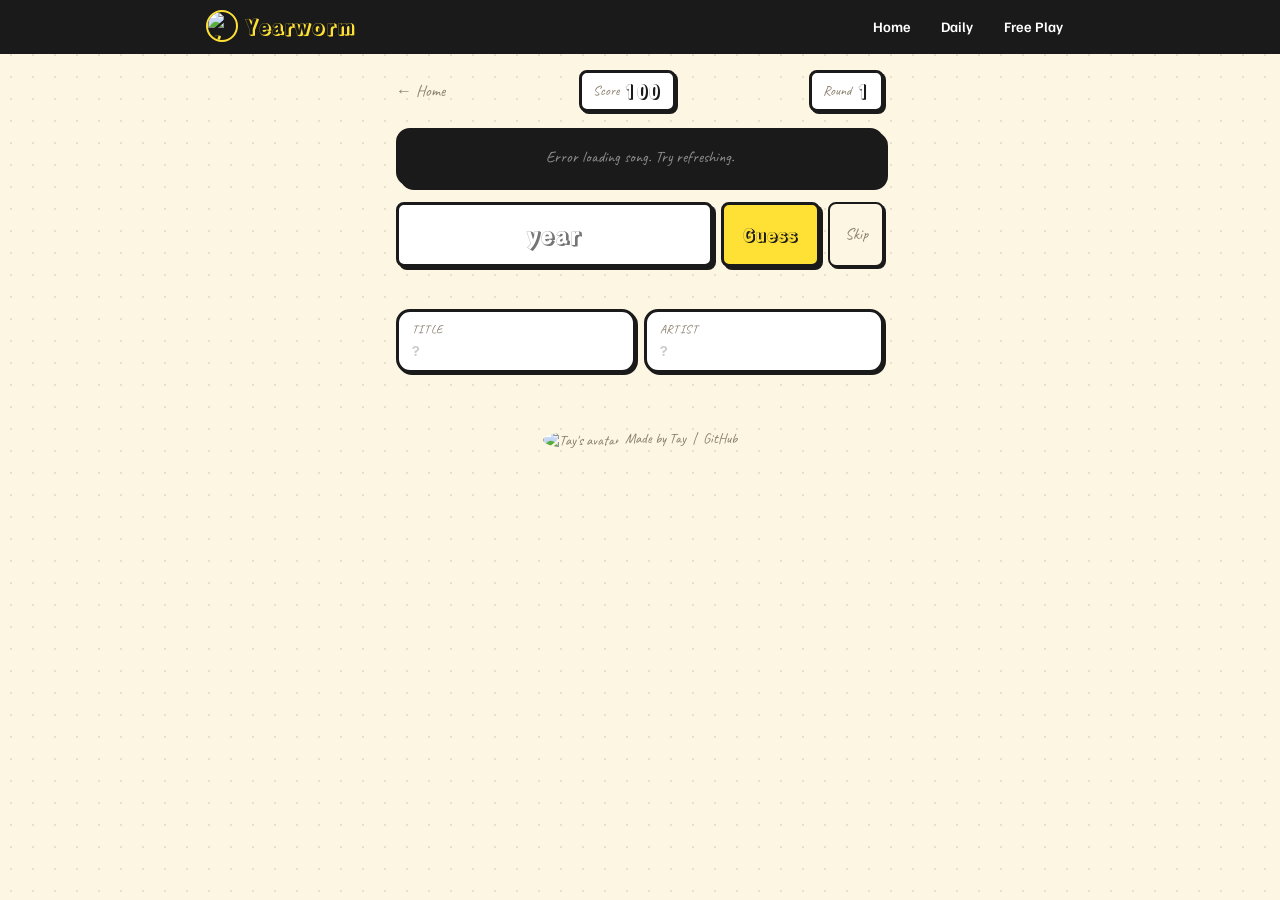
==== commit de5be73f: "Post-migration rebuild: uv, cleanup, template updates Switched from pip/requirements.txt to uv/pypro" ====
--- a/templates/free.html
+++ b/templates/free.html
@@ -1,170 +1,185 @@
 <!DOCTYPE html>
 <html lang="en">
 <head>
-    <meta charset="UTF-8">
-    <meta name="viewport" content="width=device-width, initial-scale=1.0">
-    <title>Free Play - Yearworm</title>
-    <link rel="stylesheet" href="/static/style.css">
-    <link rel="preconnect" href="https://fonts.googleapis.com">
-    <link rel="preconnect" href="https://fonts.gstatic.com" crossorigin>
-    <link href="https://fonts.googleapis.com/css2?family=Familjen+Grotesk:wght@400;500;600;700&family=Rampart+One&display=swap" rel="stylesheet">
+  <meta charset="UTF-8">
+  <meta name="viewport" content="width=device-width, initial-scale=1.0">
+  <title>Free Play — Yearworm</title>
+  <link rel="stylesheet" href="/static/style.css">
+  <link rel="preconnect" href="https://fonts.googleapis.com">
+  <link rel="preconnect" href="https://fonts.gstatic.com" crossorigin>
+  <link href="https://fonts.googleapis.com/css2?family=Caveat:wght@400;600&family=Familjen+Grotesk:wght@400;500;600;700&family=Rampart+One&display=swap" rel="stylesheet">
 </head>
 <body>
-    <div class="page-header">
-        <span class="font-icon free-icon">♫</span>
-        <h1>Free Play</h1>
-        <h2 id="mode-subtitle"></h2>
-    </div>
 
-    <div class="game-container">
-        <div class="game-header">
-            <div class="round">Round: <b id="current-round">1</b></div>
-            <div id="score-container" class="score">
-                <span class="score-label">Score:</span>
-                <div class="score-circle">
-                    <span class="score-value" id="score">100</span>
-                </div>
-            </div>
-            <div id="avg-container" class="score" style="display: none;">
-                <span class="score-label">Avg:</span>
-                <div class="score-circle">
-                    <span class="score-value" id="avg-years-off">0</span>
-                </div>
-            </div>
+  <div id="game-app" data-view="game">
+
+    <!-- Persistent header — hidden on results screen via CSS -->
+    <header class="game-header">
+      <a href="/" class="game-back-link">← Home</a>
+      <div class="free-score-wrap" id="score-wrap">
+        <span class="free-score-label" id="score-label">Score</span>
+        <span class="free-score-value" id="free-score">100</span>
+      </div>
+      <div class="free-score-wrap" id="round-wrap">
+        <span class="free-score-label">Round</span>
+        <span class="free-score-value" id="free-round">1</span>
+      </div>
+    </header>
+
+    <!-- ── View 1: Active game ──────────────────────────────── -->
+    <section id="view-game" class="game-view">
+
+      <div id="audio-wrapper">
+        <!-- Custom audio player injected here by JS -->
+      </div>
+
+      <div class="guess-section">
+        <div class="guess-row">
+          <input type="number" id="year-guess" class="year-input"
+                 placeholder="year" min="1900" max="2030" autocomplete="off">
+          <button id="guess-btn" class="guess-btn">Guess</button>
+          <button id="skip-btn" class="skip-btn">Skip</button>
+        </div>
+        <div class="input-error" id="input-error"></div>
+      </div>
+
+      <div class="song-info-bar" id="song-info-bar">
+        <div class="song-info-item" id="title-item">
+          <div class="info-label">Title</div>
+          <div class="info-value unknown" id="title-display">?</div>
+        </div>
+        <div class="song-info-item" id="artist-item">
+          <div class="info-label">Artist</div>
+          <div class="info-value unknown" id="artist-display">?</div>
+        </div>
+      </div>
+
+    </section>
+
+    <!-- ── View 2: Round result ─────────────────────────────── -->
+    <section id="view-round-result" class="game-view">
+      <div class="round-result-card">
+
+        <div>
+          <div class="result-song-title" id="result-title"></div>
+          <div class="result-song-artist" id="result-artist"></div>
         </div>
 
-        <div class="song-info-bar" id="song-info-bar">
-            <div class="song-info-item title">
-                <div class="item-label">Title</div>
-                <span id="title-display" class="unknown"></span>
-                <button id="title-hint-btn" class="hint-icon" style="display: none;">?</button>
-            </div>
-            <div class="song-info-item artist">
-                <div class="item-label">Artist</div>
-                <span id="artist-display" class="unknown"></span>
-                <button id="artist-hint-btn" class="hint-icon" style="display: none;">?</button>
-            </div>
-            <div class="song-info-item year">
-                <div class="item-label">Year</div>
-                <span id="year-display" class="unknown"></span>
-            </div>
+        <div class="result-year-row">
+          <div class="result-actual-year" id="result-year"></div>
+          <div class="result-year-label">was the year</div>
         </div>
 
-        <div class="player-container" id="player">
-            <!-- The song player will be injected here -->
-            <p>Loading song...</p>
+        <div class="timeline-container">
+          <div class="timeline-range"><span>1950</span><span>2024</span></div>
+          <div class="timeline-track" id="timeline-track">
+            <div class="timeline-rail"></div>
+            <div class="timeline-distance" id="timeline-distance"></div>
+            <div class="timeline-marker marker-guess" id="marker-guess">
+              <div class="marker-pin"></div>
+              <div class="marker-label" id="marker-guess-label">your guess</div>
+            </div>
+            <div class="timeline-marker marker-actual" id="marker-actual">
+              <div class="marker-pin"></div>
+              <div class="marker-label">actual</div>
+            </div>
+          </div>
         </div>
 
-        <!-- Game Over Modal -->
-        <div class="game-over-overlay" id="game-over-overlay" style="display: none;">
-            <div class="game-over" id="game-over">
-                <h3>Game Over!</h3>
-                <p>Your score dropped below zero.</p>
-                <div class="final-result">
-                    <p>You survived <span id="final-rounds">0</span> rounds</p>
-                    <p>Final score: <span id="final-score">0</span></p>
-                </div>
+        <div class="result-feedback-text" id="result-feedback"></div>
+        <div class="apple-music-link" id="apple-music-link"></div>
+        <button class="next-btn" id="next-round-btn">Next →</button>
 
-                <!-- New song history section -->
-                <div class="song-history-container">
-                    <h4>Song History</h4>
-                    <div class="song-history-list" id="song-history-list">
-                        <!-- Song history items will be inserted here -->
-                    </div>
-                </div>
+      </div>
+    </section>
 
-                <div class="game-over-actions">
-                    <a href="/free" class="restart-btn">Play Again</a>
-                    <a href="/free_options" class="restart-btn">Change Options</a>
-                    <a href="/" class="home-btn">Back to Home</a>
-                </div>
-            </div>
-        </div>
-        <div class="next-song-arrow" id="next-btn">
-            <span class="arrow">▶</span>
-            <span class="text">Next</span>
-        </div>
-    </div>
+    <!-- ── View 3: Game over / Results ─────────────────────── -->
+    <section id="view-results" class="game-view">
 
-    <!-- Navigation links moved outside of game container -->
-    <div class="navigation-links">
-        <a href="/" class="nav-btn">Back to Home</a>
-        <a href="/free_options" class="nav-btn">Change Options</a>
-    </div>
+      <div class="results-header">
+        <div class="results-worm" id="results-worm">🐛</div>
+        <div class="results-score-label" id="results-score-label">Final Score</div>
+        <div class="results-score-num" id="results-score">—</div>
+        <div class="results-message" id="results-message"></div>
+      </div>
 
-    <script src="/static/common.js"></script>
-    <script>
-        document.addEventListener('DOMContentLoaded', function() {
-            console.log("Free Play page loaded");
+      <div class="rounds-summary">
+        <div class="rounds-summary-label">Songs played</div>
+        <div id="rounds-list"></div>
+      </div>
 
-            // Get game options from URL parameters
-            const urlParams = new URLSearchParams(window.location.search);
-            const hintsEnabled = urlParams.get('hints') === 'true';
-            const unlimitedGuesses = urlParams.get('unlimited') === 'true';
-            const unlimitedMode = urlParams.get('unlimited_mode') === 'true';
+      <div class="results-actions">
+        <a id="play-again-btn" href="#" class="btn-primary">Play Again →</a>
+        <a href="/free_options" class="btn-secondary">Change Options</a>
+        <a href="/" class="btn-secondary">Home</a>
+      </div>
 
-            console.log("Game settings:", { hintsEnabled, unlimitedGuesses, unlimitedMode });
+    </section>
 
-            // Update subtitle based on game mode
-            const modeSubtitle = document.getElementById('mode-subtitle');
-            if (modeSubtitle) {
-                modeSubtitle.textContent = unlimitedMode ? "Unlimited Mode" : "Normal Mode";
-            }
+  </div><!-- #game-app -->
 
-            // DOM elements for the game
-            const elements = {
-                // Game information elements
-                currentRoundSpan: document.getElementById('current-round'),
-                scoreSpan: document.getElementById('score'),
-                scoreContainer: document.getElementById('score-container'),
-                avgContainer: document.getElementById('avg-container'),
-                avgYearsOffSpan: document.getElementById('avg-years-off'),
+  <script src="/static/common.js"></script>
+  <script>
+    document.addEventListener('DOMContentLoaded', function () {
+      injectNavbar();
+      document.body.insertAdjacentHTML('beforeend', footerHTML);
 
-                // Song information elements
-                playerContainer: document.getElementById('player'),
-                songInfoBar: document.getElementById('song-info-bar'),
-                titleDisplay: document.getElementById('title-display'),
-                artistDisplay: document.getElementById('artist-display'),
-                yearDisplay: document.getElementById('year-display'),
-                guessFeedback: null, // Removed guess-feedback element
+      const urlParams        = new URLSearchParams(window.location.search);
+      const hintsEnabled     = urlParams.get('hints')          === 'true';
+      const unlimitedGuesses = urlParams.get('unlimited')      === 'true';
+      const unlimitedMode    = urlParams.get('unlimited_mode') === 'true';
 
-                // Hint buttons
-                titleHintBtn: document.getElementById('title-hint-btn'),
-                artistHintBtn: document.getElementById('artist-hint-btn'),
+      // Wire play-again to replay with same options
+      const playAgainBtn = document.getElementById('play-again-btn');
+      if (playAgainBtn) playAgainBtn.href = '/free?' + window.location.search.replace(/^\?/, '');
 
-                // UI controls
-                nextBtn: document.getElementById('next-btn'),
+      // Update score label for unlimited mode
+      const scoreLabel = document.getElementById('score-label');
+      if (scoreLabel && unlimitedMode) scoreLabel.textContent = 'Avg off';
 
-                // Game over elements
-                gameOverOverlay: document.getElementById('game-over-overlay'),
-                finalRoundsSpan: document.getElementById('final-rounds'),
-                finalScoreSpan: document.getElementById('final-score'),
-                songHistoryList: document.getElementById('song-history-list'),
+      const game = new YearwormGame({ mode: 'free', hintsEnabled, unlimitedGuesses, unlimitedMode });
 
-                // Daily specific elements (not used in free play but needed for the constructor)
-                progressDots: null,
-                dailyCompletedDiv: null,
-                previousScoreSpan: null,
-                gameContent: null,
-                gameOver: null,
-                gameOverMessage: null,
-                resultsGrid: null,
-                copyResultsBtn: null,
-                copySuccess: null
-            };
+      game.initialize({
+        // Header
+        wormFace:       null,  // free play uses simple score display
+        wormSegments:   null,
+        wormScoreNum:   document.getElementById('free-score'),
+        progressDots:   null,
+        freeRoundSpan:  document.getElementById('free-round'),
+        // Game view
+        audioWrapper:   document.getElementById('audio-wrapper'),
+        yearInput:      document.getElementById('year-guess'),
+        guessBtn:       document.getElementById('guess-btn'),
+        skipBtn:        document.getElementById('skip-btn'),
+        inputError:     document.getElementById('input-error'),
+        titleDisplay:   document.getElementById('title-display'),
+        artistDisplay:  document.getElementById('artist-display'),
+        titleItem:      document.getElementById('title-item'),
+        artistItem:     document.getElementById('artist-item'),
+        // Round result view
+        resultTitle:    document.getElementById('result-title'),
+        resultArtist:   document.getElementById('result-artist'),
+        resultYear:     document.getElementById('result-year'),
+        timelineTrack:  document.getElementById('timeline-track'),
+        timelineDist:   document.getElementById('timeline-distance'),
+        markerGuess:    document.getElementById('marker-guess'),
+        markerGuessLbl: document.getElementById('marker-guess-label'),
+        markerActual:   document.getElementById('marker-actual'),
+        resultFeedback: document.getElementById('result-feedback'),
+        appleMusicLink: document.getElementById('apple-music-link'),
+        nextRoundBtn:   document.getElementById('next-round-btn'),
+        // Results view
+        resultsWorm:    document.getElementById('results-worm'),
+        resultsScore:   document.getElementById('results-score'),
+        resultsMessage: document.getElementById('results-message'),
+        alreadyBanner:  null,
+        roundsList:     document.getElementById('rounds-list'),
+        copyBtn:        null,
+        copySuccess:    null,
+      });
 
-            // Create a new game instance
-            const game = new YearwormGame({
-                mode: 'free',
-                hintsEnabled,
-                unlimitedGuesses,
-                unlimitedMode
-            });
-
-            // Initialize the game
-            game.initialize(elements);
-            game.loadNewSong();
-        });
-    </script>
+      game.start();
+    });
+  </script>
 </body>
-</html>+</html>
--- a/static/style.css
+++ b/static/style.css
@@ -1,2108 +1,1115 @@
-/* ==========================================================================
-   Google Fonts Import
-   ========================================================================== */
-@import url('https://fonts.googleapis.com/css2?family=Familjen+Grotesk:wght@400;500;600;700&family=Rampart+One&display=swap');
-
-/* ==========================================================================
-   Color Variables - Theme System
-   ========================================================================== */
+/* ============================================================
+   Yearworm — Main Stylesheet
+   Y2K arcade-carpet aesthetic: chunky, handdrawn, fun, unserious
+   ============================================================ */
+
+/* ── Custom Properties ─────────────────────────────────────── */
 :root {
-    /* Primary theme colors */
-    --primary-color: #3498db;      /* Main theme color (blue) */
-    --primary-dark: #2980b9;       /* Darker blue for hover states */
-    --primary-light: #e0f0ff;      /* Light blue for backgrounds */
-
-    /* Secondary theme colors */
-    --daily-color: #fa8072;        /* Salmon color for daily challenge */
-    --daily-dark: #e76f60;         /* Darker salmon for hover states */
-    --daily-light: #feebe9;        /* Light salmon for backgrounds */
-
-    /* Text colors */
-    --text-dark: #2c3e50;          /* Main text color */
-    --text-medium: #34495e;        /* Secondary text color */
-    --text-light: #5d6d7e;         /* Light text color */
-
-    /* Feedback colors */
-    --correct: #28a745;            /* Green for correct answers */
-    --correct-bg: #d4edda;         /* Light green background */
-
-    /* Cold/Blue spectrum (for high guesses) */
-    --slightly-high: #8bb9e0;      /* Light blue - slightly too high */
-    --too-high: #4575b4;           /* Medium blue - too high */
-    --very-high: #313695;          /* Dark blue - very high */
-
-    /* Warm/Red spectrum (for low guesses) */
-    --slightly-low: #fee090;       /* Light gold - slightly too low */
-    --too-low: #fc8d59;            /* Orange - too low */
-    --very-low: #d73027;           /* Red - very low */
-
-    /* Neutral colors */
-    --neutral-bg: #f7f9fc;         /* Page background */
-    --neutral-light: #f8f9fa;      /* Light background */
-    --neutral-medium: #e2e8f0;     /* Medium background */
-    --neutral-dark: #6c757d;       /* Dark gray */
-
-    /* Additional colors */
-    --skip-color: #6c757d;         /* Gray for skipped items */
-    --restart-btn: #9b59b6;        /* Purple for restart */
-    --restart-dark: #8e44ad;       /* Darker purple */
-}
-
-/* ==========================================================================
-   Base Styles
-   ========================================================================== */
+  /* Palette */
+  --c-black:  #1a1a1a;
+  --c-cream:  #fdf6e3;
+  --c-white:  #ffffff;
+  --c-yellow: #ffe135;
+  --c-pink:   #ff6b9d;
+  --c-teal:   #4ecdc4;
+  --c-orange: #ff8c42;
+  --c-purple: #a855f7;
+  --c-green:  #6bcb77;
+  --c-red:    #e63946;
+  --c-muted:  #8a7f6e;
+
+  /* Card / shadow system */
+  --shadow-card:   4px 4px 0 var(--c-black);
+  --shadow-btn:    3px 3px 0 var(--c-black);
+  --shadow-btn-sm: 2px 2px 0 var(--c-black);
+  --border:        3px solid var(--c-black);
+  --border-sm:     2px solid var(--c-black);
+  --radius-card:   14px;
+  --radius-btn:    8px;
+  --radius-pill:   999px;
+
+  /* Typography */
+  --font-display: 'Rampart One', cursive;
+  --font-body:    'Familjen Grotesk', sans-serif;
+  --font-hand:    'Caveat', cursive;
+
+  /* Spacing */
+  --gap-xs: 0.25rem;
+  --gap-sm: 0.5rem;
+  --gap:    1rem;
+  --gap-lg: 1.5rem;
+  --gap-xl: 2rem;
+
+  /* Game layout */
+  --game-max: 520px;
+}
+
+/* ── Reset ─────────────────────────────────────────────────── */
+*, *::before, *::after { box-sizing: border-box; margin: 0; padding: 0; }
+a { color: inherit; text-decoration: none; }
+button { font-family: inherit; cursor: pointer; background: none; border: none; }
+input, button, select { font-family: inherit; }
+ul { list-style: none; }
+
+/* ── Base ──────────────────────────────────────────────────── */
+html { scroll-behavior: smooth; }
+
 body {
-    font-family: 'Familjen Grotesk', sans-serif;
-    line-height: 1.6;
-    color: var(--text-dark);
-    max-width: 800px;
-    margin: 0 auto;
-    padding: 20px;
-    background-color: var(--neutral-bg);
-    letter-spacing: 0.01em;
-}
-
-h1, h2 {
-    text-align: center;
-    color: var(--text-dark);
-}
-
-h1 {
-    font-family: 'Rampart One', sans-serif;
-    margin-bottom: 10px;
-    font-size: 2.6rem;
-    letter-spacing: 0.03em;
-}
-
-h2 {
-    font-size: 1.2em;
-    margin-bottom: 30px;
-    font-weight: 500;
-    color: var(--text-light);
-}
-
-h3 {
-    font-weight: 600;
-    margin-bottom: 15px;
-    color: var(--text-medium);
-}
-
-button {
-    border: none;
-    border-radius: 8px;
-    color: white;
-    cursor: pointer;
-    transition: all 0.3s ease;
-    font-family: 'Familjen Grotesk', sans-serif;
-    font-weight: 500;
-    letter-spacing: 0.02em;
-    box-shadow: 0 2px 5px rgba(0, 0, 0, 0.08);
-}
-
-button:hover {
-    transform: translateY(-2px);
-    box-shadow: 0 4px 8px rgba(0, 0, 0, 0.1);
-}
-
-button:disabled {
-    background-color: #bdc3c7;
-    cursor: not-allowed;
-    transform: none;
-    box-shadow: none;
-}
-
-/* ==========================================================================
-   Navigation
-   ========================================================================== */
+  font-family: var(--font-body);
+  font-size: 1rem;
+  color: var(--c-black);
+  background-color: var(--c-cream);
+  background-image: radial-gradient(circle, rgba(26,26,26,0.10) 1.5px, transparent 1.5px);
+  background-size: 22px 22px;
+  min-height: 100vh;
+}
+
+/* ── Navbar ────────────────────────────────────────────────── */
 .navbar {
-    background: white;
-    box-shadow: 0 2px 10px rgba(0, 0, 0, 0.08);
-    margin-bottom: 40px;
-    position: sticky;
-    top: 0;
-    z-index: 100;
-    border-radius: 12px;
+  position: sticky;
+  top: 0;
+  z-index: 100;
+  background: var(--c-black);
+  border-bottom: 3px solid var(--c-black);
 }
 
 .navbar-container {
-    display: flex;
-    justify-content: space-between;
-    align-items: center;
-    max-width: 800px;
-    margin: 0 auto;
-    padding: 15px 20px;
+  max-width: 900px;
+  margin: 0 auto;
+  padding: 0.6rem 1rem;
+  display: flex;
+  align-items: center;
+  justify-content: space-between;
+  gap: var(--gap);
 }
 
 .navbar-logo {
-    font-family: 'Rampart One', sans-serif;
-    color: var(--text-dark);
-    font-weight: bold;
-    text-decoration: none;
-    font-size: 1.3rem;
-    letter-spacing: 0.02em;
-    display: flex;
-    align-items: center;
-    gap: 8px;
+  display: flex;
+  align-items: center;
+  gap: 0.5rem;
+  font-family: var(--font-display);
+  font-size: 1.3rem;
+  color: var(--c-yellow);
+  text-decoration: none;
 }
 
 .navbar-logo-img {
-    height: 24px;
-    width: auto;
+  width: 32px;
+  height: 32px;
+  border-radius: 50%;
+  object-fit: cover;
+  border: 2px solid var(--c-yellow);
 }
 
 .navbar-menu {
-    display: flex;
-    list-style: none;
-    margin: 0;
-    padding: 0;
+  display: flex;
+  gap: var(--gap-sm);
 }
 
 .navbar-item {
-    color: var(--text-medium);
-    text-decoration: none;
-    padding: 8px 16px;
-    margin: 0 5px;
-    border-radius: 8px;
-    transition: all 0.3s;
-    font-weight: 500;
-}
-
-.navbar-item:hover {
-    background-color: var(--neutral-medium);
-    color: var(--primary-color);
-}
-
-/* Apply blue background for generic .active nav items */
+  color: var(--c-white);
+  font-weight: 600;
+  font-size: 0.9rem;
+  padding: 0.3rem 0.7rem;
+  border-radius: var(--radius-btn);
+  transition: background 0.15s, color 0.15s;
+}
+
+.navbar-item:hover,
 .navbar-item.active {
-    background-color: var(--primary-color);
-    color: white;
-}
-
-/* Special styling for daily challenge navbar item */
-.navbar-item[href="/daily"].active {
-    background-color: var(--daily-color);
-    color: white;
-}
-
-/* Hover state for daily challenge should use salmon color */
-.navbar-item[href="/daily"]:hover {
-    color: var(--daily-color);
-}
-
-/* ==========================================================================
-   Page Header
-   ========================================================================== */
-/* Create a container for the h1 and h2 headers */
-.page-header {
-    display: flex;
-    align-items: center;
-    justify-content: center;
-    gap: 15px;
-    margin-bottom: 25px;
-    padding: 0;
-}
-
-/* Style the h1 in the header */
-.page-header h1 {
-    margin: 0;
-    font-size: 2.2rem;
-}
-
-/* Style the h2 in the header */
-.page-header h2 {
-    margin: 0;
-    font-size: 1.1rem;
-    color: var(--text-light);
-    font-weight: 500;
-    padding-top: 10px; /* Align better with h1 */
-}
-
-/* Icon styling for headers using Rampart One font */
-.font-icon {
-    font-family: 'Rampart One', sans-serif;
-    font-size: 2.4rem;
-    margin-right: 15px;
-    line-height: 1;
-    display: flex;
-    align-items: center;
-}
-
-.daily-icon {
-    color: var(--daily-color); /* Salmon for daily challenge */
-}
-
-.free-icon {
-    color: var(--primary-color); /* Blue for free play */
-}
-
-/* Responsive adjustments */
-@media (max-width: 680px) {
-    /* Make the header layout horizontal even on mobile */
-    .page-header {
-        flex-direction: row;
-        flex-wrap: wrap;
-        justify-content: center;
-        gap: 10px;
-        margin-bottom: 15px;
-        padding: 0 5px;
-    }
-
-    /* Fix icon size and positioning */
-    .font-icon {
-        font-size: 1.8rem;
-        margin: 0;
-        align-self: center;
-    }
-
-    /* Adjust h1 for single line layout */
-    .page-header h1 {
-        font-size: 1.8rem;
-        margin: 0;
-        line-height: 1;
-    }
-
-    /* Reduce space for subtitle and make it full width on new line */
-    .page-header h2 {
-        width: 100%;
-        text-align: center;
-        font-size: 0.9rem;
-        margin: 5px 0 0 0;
-        padding: 0;
-        order: 3; /* Force subtitle to appear below title row */
-    }
-}
-
-/* Extra small screens */
+  background: var(--c-yellow);
+  color: var(--c-black);
+}
+
+/* ── Landing page ──────────────────────────────────────────── */
+.landing-hero {
+  text-align: center;
+  padding: var(--gap-xl) var(--gap) var(--gap-lg);
+}
+
+.landing-logo {
+  width: 90px;
+  height: 90px;
+  border-radius: 50%;
+  border: var(--border);
+  box-shadow: var(--shadow-card);
+  margin-bottom: var(--gap);
+  object-fit: cover;
+}
+
+.landing-title {
+  font-family: var(--font-display);
+  font-size: clamp(2.4rem, 8vw, 4rem);
+  line-height: 1;
+  margin-bottom: 0.5rem;
+  letter-spacing: -1px;
+}
+
+.landing-tagline {
+  font-family: var(--font-hand);
+  font-size: 1.3rem;
+  color: var(--c-muted);
+  margin-bottom: var(--gap-xs);
+}
+
+.landing-song-count {
+  font-family: var(--font-hand);
+  font-size: 1rem;
+  color: var(--c-muted);
+}
+
+/* Mode cards grid */
+.mode-grid {
+  display: grid;
+  grid-template-columns: repeat(auto-fit, minmax(240px, 1fr));
+  gap: var(--gap-lg);
+  padding: 0 var(--gap) var(--gap-xl);
+  max-width: 720px;
+  margin: 0 auto;
+}
+
+.mode-card {
+  display: flex;
+  flex-direction: column;
+  gap: var(--gap-sm);
+  padding: var(--gap-lg);
+  background: var(--c-white);
+  border: var(--border);
+  border-radius: var(--radius-card);
+  box-shadow: var(--shadow-card);
+  cursor: pointer;
+  transition: transform 0.12s, box-shadow 0.12s;
+  text-decoration: none;
+  color: var(--c-black);
+}
+
+.mode-card:hover {
+  transform: translate(-2px, -2px);
+  box-shadow: 6px 6px 0 var(--c-black);
+}
+
+.mode-card:active {
+  transform: translate(2px, 2px);
+  box-shadow: 2px 2px 0 var(--c-black);
+}
+
+.mode-card.daily { border-top: 6px solid var(--c-orange); }
+.mode-card.free  { border-top: 6px solid var(--c-purple); }
+
+.mode-card-icon {
+  font-size: 2.5rem;
+  line-height: 1;
+}
+
+.mode-card-title {
+  font-family: var(--font-display);
+  font-size: 1.6rem;
+  line-height: 1.1;
+}
+
+.mode-card-desc {
+  font-family: var(--font-hand);
+  font-size: 1.1rem;
+  color: var(--c-muted);
+  line-height: 1.4;
+  flex: 1;
+}
+
+.mode-card-cta {
+  margin-top: auto;
+  display: inline-block;
+  font-weight: 700;
+  font-size: 0.9rem;
+  padding: 0.4rem 0.9rem;
+  border-radius: var(--radius-btn);
+  border: var(--border-sm);
+  box-shadow: var(--shadow-btn-sm);
+  align-self: flex-start;
+}
+
+.mode-card.daily .mode-card-cta { background: var(--c-orange); }
+.mode-card.free  .mode-card-cta { background: var(--c-purple); color: var(--c-white); }
+
+/* ── Free Play Options ─────────────────────────────────────── */
+.options-page {
+  max-width: 480px;
+  margin: 0 auto;
+  padding: var(--gap-lg) var(--gap);
+}
+
+.options-page h1 {
+  font-family: var(--font-display);
+  font-size: 2rem;
+  margin-bottom: var(--gap-xs);
+}
+
+.options-page .page-tagline {
+  font-family: var(--font-hand);
+  font-size: 1.1rem;
+  color: var(--c-muted);
+  margin-bottom: var(--gap-lg);
+}
+
+.options-card {
+  background: var(--c-white);
+  border: var(--border);
+  border-radius: var(--radius-card);
+  box-shadow: var(--shadow-card);
+  padding: var(--gap-lg);
+  display: flex;
+  flex-direction: column;
+  gap: var(--gap-lg);
+  margin-bottom: var(--gap-lg);
+}
+
+.option-group {
+  display: flex;
+  flex-direction: column;
+  gap: var(--gap-sm);
+}
+
+.option-group-label {
+  font-weight: 700;
+  font-size: 0.8rem;
+  text-transform: uppercase;
+  letter-spacing: 0.06em;
+  color: var(--c-muted);
+}
+
+.pill-options {
+  display: flex;
+  flex-wrap: wrap;
+  gap: var(--gap-sm);
+}
+
+.pill-option { position: relative; }
+
+.pill-option input[type="radio"],
+.pill-option input[type="checkbox"] {
+  position: absolute;
+  opacity: 0;
+  width: 0;
+  height: 0;
+}
+
+.pill-option label {
+  display: inline-block;
+  padding: 0.45rem 1rem;
+  border: var(--border-sm);
+  border-radius: var(--radius-pill);
+  font-weight: 600;
+  font-size: 0.95rem;
+  cursor: pointer;
+  background: var(--c-cream);
+  transition: background 0.12s, box-shadow 0.12s, transform 0.08s;
+  user-select: none;
+}
+
+.pill-option input:checked + label {
+  background: var(--c-yellow);
+  box-shadow: var(--shadow-btn-sm);
+}
+
+.pill-option label:hover { background: #fff0a0; }
+
+.start-btn {
+  width: 100%;
+  padding: 0.9rem;
+  font-family: var(--font-display);
+  font-size: 1.3rem;
+  background: var(--c-purple);
+  color: var(--c-white);
+  border: var(--border);
+  border-radius: var(--radius-btn);
+  box-shadow: var(--shadow-btn);
+  cursor: pointer;
+  transition: transform 0.1s, box-shadow 0.1s;
+}
+.start-btn:hover  { transform: translate(-1px,-1px); box-shadow: 4px 4px 0 var(--c-black); }
+.start-btn:active { transform: translate(2px,2px);   box-shadow: 1px 1px 0 var(--c-black); }
+
+.back-link {
+  display: inline-block;
+  font-family: var(--font-hand);
+  font-size: 1.1rem;
+  color: var(--c-muted);
+  padding: var(--gap-sm) 0;
+}
+.back-link:hover { color: var(--c-black); }
+
+/* ── Game layout ───────────────────────────────────────────── */
+#game-app {
+  max-width: var(--game-max);
+  margin: 0 auto;
+  padding: var(--gap) var(--gap) var(--gap-xl);
+  display: flex;
+  flex-direction: column;
+  gap: var(--gap);
+}
+
+/* View switching */
+.game-view { display: none; }
+
+#game-app[data-view="game"]         #view-game         { display: flex; flex-direction: column; gap: var(--gap); }
+#game-app[data-view="round-result"] #view-round-result { display: flex; flex-direction: column; gap: var(--gap); }
+#game-app[data-view="results"]      #view-results      { display: flex; flex-direction: column; gap: var(--gap); }
+
+/* Hide game header when on results screen */
+#game-app[data-view="results"] .game-header { display: none; }
+
+/* ── Game header ───────────────────────────────────────────── */
+.game-header {
+  display: flex;
+  align-items: center;
+  justify-content: space-between;
+  gap: var(--gap-sm);
+  flex-wrap: wrap;
+}
+
+.game-back-link {
+  font-family: var(--font-hand);
+  font-size: 1rem;
+  color: var(--c-muted);
+}
+.game-back-link:hover { color: var(--c-black); }
+
+/* ── Worm health bar ───────────────────────────────────────── */
+.worm-bar {
+  display: flex;
+  align-items: center;
+  gap: var(--gap-sm);
+  flex: 1;
+  justify-content: center;
+}
+
+.worm-face {
+  width: 40px;
+  height: 40px;
+  border: var(--border);
+  border-radius: 50%;
+  display: flex;
+  align-items: center;
+  justify-content: center;
+  font-size: 1.2rem;
+  background: var(--c-yellow);
+  box-shadow: var(--shadow-btn-sm);
+  flex-shrink: 0;
+  transition: background 0.3s;
+}
+
+.worm-face.state-happy    { background: var(--c-yellow); }
+.worm-face.state-neutral  { background: #ffd166; }
+.worm-face.state-worried  { background: var(--c-orange); }
+.worm-face.state-panicked { background: var(--c-red); }
+.worm-face.state-dead     { background: #888; }
+
+.worm-segments {
+  display: flex;
+  gap: 3px;
+  align-items: center;
+}
+
+.worm-segment {
+  width: 16px;
+  height: 20px;
+  border: var(--border-sm);
+  border-radius: 5px;
+  background: var(--c-green);
+  transition: background 0.4s, border-color 0.4s;
+}
+
+.worm-segment.lost {
+  background: var(--c-cream);
+  border-color: #ccc;
+}
+
+.worm-score-num {
+  font-family: var(--font-display);
+  font-size: 0.95rem;
+  min-width: 3ch;
+  text-align: right;
+}
+
+/* ── Round progress dots ───────────────────────────────────── */
+.round-progress {
+  display: flex;
+  align-items: center;
+  gap: 5px;
+  flex-shrink: 0;
+}
+
+.dot {
+  width: 11px;
+  height: 11px;
+  border-radius: 50%;
+  border: var(--border-sm);
+  background: var(--c-cream);
+  transition: background 0.2s;
+}
+
+.dot.active   { background: var(--c-black); }
+.dot.correct  { background: var(--c-green); }
+.dot.skipped  { background: var(--c-red); }
+
+/* ── Custom audio player ───────────────────────────────────── */
+.custom-player {
+  background: var(--c-black);
+  border: var(--border);
+  border-radius: var(--radius-card);
+  box-shadow: var(--shadow-card);
+  padding: var(--gap);
+  display: flex;
+  align-items: center;
+  gap: var(--gap);
+  color: var(--c-white);
+}
+
+.play-pause-btn {
+  width: 50px;
+  height: 50px;
+  border-radius: 50%;
+  background: var(--c-yellow);
+  border: var(--border);
+  box-shadow: var(--shadow-btn-sm);
+  display: flex;
+  align-items: center;
+  justify-content: center;
+  flex-shrink: 0;
+  font-size: 1.2rem;
+  color: var(--c-black);
+  transition: transform 0.1s, box-shadow 0.1s;
+}
+
+.play-pause-btn:hover  { transform: translate(-1px,-1px); box-shadow: 3px 3px 0 rgba(255,255,255,0.3); }
+.play-pause-btn:active { transform: translate(1px,1px);   box-shadow: 1px 1px 0 rgba(255,255,255,0.3); }
+
+.player-right {
+  flex: 1;
+  display: flex;
+  flex-direction: column;
+  gap: 0.4rem;
+  min-width: 0;
+}
+
+.player-label {
+  font-family: var(--font-hand);
+  font-size: 0.8rem;
+  color: rgba(255,255,255,0.5);
+  text-transform: uppercase;
+  letter-spacing: 0.06em;
+}
+
+.progress-bar {
+  height: 8px;
+  background: rgba(255,255,255,0.15);
+  border-radius: var(--radius-pill);
+  overflow: hidden;
+  cursor: pointer;
+  position: relative;
+}
+
+.progress-fill {
+  height: 100%;
+  background: var(--c-yellow);
+  border-radius: var(--radius-pill);
+  width: 0%;
+  transition: width 0.25s linear;
+  pointer-events: none;
+}
+
+.time-row {
+  display: flex;
+  justify-content: space-between;
+  font-family: var(--font-hand);
+  font-size: 0.8rem;
+  color: rgba(255,255,255,0.5);
+}
+
+.no-preview-player {
+  background: var(--c-black);
+  border: var(--border);
+  border-radius: var(--radius-card);
+  box-shadow: var(--shadow-card);
+  padding: var(--gap);
+  color: rgba(255,255,255,0.5);
+  font-family: var(--font-hand);
+  font-size: 1rem;
+  text-align: center;
+}
+
+/* ── Song info bar ─────────────────────────────────────────── */
+.song-info-bar {
+  display: grid;
+  grid-template-columns: 1fr 1fr;
+  gap: var(--gap-sm);
+}
+
+.song-info-item {
+  background: var(--c-white);
+  border: var(--border);
+  border-radius: var(--radius-card);
+  box-shadow: var(--shadow-btn-sm);
+  padding: 0.55rem 0.8rem;
+  display: flex;
+  flex-direction: column;
+  gap: 0.2rem;
+}
+
+.info-label {
+  font-family: var(--font-hand);
+  font-size: 0.75rem;
+  color: var(--c-muted);
+  text-transform: uppercase;
+  letter-spacing: 0.05em;
+}
+
+.info-value {
+  font-weight: 700;
+  font-size: 0.95rem;
+  min-height: 1.4em;
+  white-space: nowrap;
+  overflow: hidden;
+  text-overflow: ellipsis;
+}
+
+.info-value.unknown  { color: #ccc; }
+.info-value.revealed { color: var(--c-black); }
+.info-value.hint-high { color: var(--c-red); }
+.info-value.hint-low  { color: var(--c-teal); }
+
+.hint-btn {
+  align-self: flex-start;
+  margin-top: 0.15rem;
+  background: var(--c-yellow);
+  border: var(--border-sm);
+  border-radius: var(--radius-pill);
+  padding: 0.1rem 0.5rem;
+  font-family: var(--font-hand);
+  font-size: 0.75rem;
+  font-weight: 600;
+  box-shadow: 1px 1px 0 var(--c-black);
+  cursor: pointer;
+  transition: transform 0.08s;
+}
+.hint-btn:hover  { transform: translate(-1px,-1px); }
+.hint-btn:active { transform: translate(1px,1px); }
+.hint-btn:disabled { opacity: 0.4; cursor: default; transform: none; }
+
+/* ── Guess form ────────────────────────────────────────────── */
+.guess-section {
+  display: flex;
+  flex-direction: column;
+  gap: var(--gap-sm);
+}
+
+.guess-row {
+  display: flex;
+  gap: var(--gap-sm);
+  align-items: stretch;
+}
+
+.year-input {
+  flex: 1;
+  padding: 0.75rem 1rem;
+  font-family: var(--font-display);
+  font-size: 1.5rem;
+  text-align: center;
+  border: var(--border);
+  border-radius: var(--radius-btn);
+  background: var(--c-white);
+  box-shadow: var(--shadow-btn);
+  color: var(--c-black);
+  -moz-appearance: textfield;
+  appearance: textfield;
+  outline: none;
+  transition: box-shadow 0.15s;
+}
+
+.year-input::-webkit-inner-spin-button,
+.year-input::-webkit-outer-spin-button { display: none; }
+
+.year-input:focus { box-shadow: 0 0 0 3px var(--c-yellow), var(--shadow-btn); }
+
+.guess-btn {
+  padding: 0.75rem 1.2rem;
+  font-family: var(--font-display);
+  font-size: 1.1rem;
+  background: var(--c-yellow);
+  color: var(--c-black);
+  border: var(--border);
+  border-radius: var(--radius-btn);
+  box-shadow: var(--shadow-btn);
+  cursor: pointer;
+  white-space: nowrap;
+  transition: transform 0.1s, box-shadow 0.1s;
+}
+.guess-btn:hover  { transform: translate(-1px,-1px); box-shadow: 4px 4px 0 var(--c-black); }
+.guess-btn:active { transform: translate(2px,2px);   box-shadow: 1px 1px 0 var(--c-black); }
+.guess-btn:disabled { opacity: 0.4; cursor: default; transform: none; box-shadow: var(--shadow-btn); }
+
+.skip-btn {
+  padding: 0.75rem 0.9rem;
+  font-family: var(--font-hand);
+  font-size: 1rem;
+  background: var(--c-cream);
+  color: var(--c-muted);
+  border: var(--border-sm);
+  border-radius: var(--radius-btn);
+  box-shadow: var(--shadow-btn-sm);
+  cursor: pointer;
+  white-space: nowrap;
+  transition: transform 0.1s, color 0.1s;
+}
+.skip-btn:hover  { color: var(--c-black); transform: translate(-1px,-1px); }
+.skip-btn:active { transform: translate(1px,1px); }
+.skip-btn:disabled { opacity: 0.4; cursor: default; transform: none; }
+
+.input-error {
+  font-family: var(--font-hand);
+  font-size: 0.95rem;
+  color: var(--c-red);
+  min-height: 1.2em;
+  padding-left: 0.2rem;
+}
+
+/* ── Round result view ─────────────────────────────────────── */
+.round-result-card {
+  background: var(--c-white);
+  border: var(--border);
+  border-radius: var(--radius-card);
+  box-shadow: var(--shadow-card);
+  padding: var(--gap-lg);
+  display: flex;
+  flex-direction: column;
+  gap: var(--gap);
+}
+
+.result-song-title {
+  font-family: var(--font-display);
+  font-size: 1.5rem;
+  line-height: 1.2;
+}
+
+.result-song-artist {
+  font-family: var(--font-hand);
+  font-size: 1.15rem;
+  color: var(--c-muted);
+}
+
+.result-year-row {
+  display: flex;
+  align-items: baseline;
+  gap: 0.5rem;
+}
+
+.result-actual-year {
+  font-family: var(--font-display);
+  font-size: 2.2rem;
+  line-height: 1;
+}
+
+.result-year-label {
+  font-family: var(--font-hand);
+  font-size: 1rem;
+  color: var(--c-muted);
+}
+
+/* Timeline bar */
+.timeline-container {
+  display: flex;
+  flex-direction: column;
+  gap: 0.35rem;
+}
+
+.timeline-range {
+  display: flex;
+  justify-content: space-between;
+  font-family: var(--font-hand);
+  font-size: 0.75rem;
+  color: var(--c-muted);
+  padding: 0 2px;
+}
+
+.timeline-track {
+  position: relative;
+  height: 42px;
+  background: #f5f0e4;
+  border: var(--border-sm);
+  border-radius: var(--radius-pill);
+  overflow: visible;
+  margin: 0 8px;
+}
+
+.timeline-rail {
+  position: absolute;
+  top: 50%;
+  left: 0;
+  right: 0;
+  height: 4px;
+  background: #ddd;
+  transform: translateY(-50%);
+  border-radius: 2px;
+}
+
+.timeline-distance {
+  position: absolute;
+  top: 50%;
+  height: 4px;
+  transform: translateY(-50%);
+  border-radius: 2px;
+  opacity: 0;
+  transition: opacity 0.5s ease 0.3s;
+}
+.timeline-distance.visible { opacity: 1; }
+
+.dist-exact { background: var(--c-green); }
+.dist-close { background: var(--c-green); }
+.dist-warm  { background: #ffd166; }
+.dist-cold  { background: var(--c-orange); }
+.dist-far   { background: var(--c-red); }
+
+.timeline-marker {
+  position: absolute;
+  top: 50%;
+  transform: translate(-50%, -50%);
+  display: flex;
+  flex-direction: column;
+  align-items: center;
+  gap: 0;
+  z-index: 2;
+  transition: left 0.5s cubic-bezier(0.34, 1.3, 0.64, 1);
+}
+
+.marker-pin {
+  width: 16px;
+  height: 16px;
+  border: var(--border-sm);
+  border-radius: 50%;
+  flex-shrink: 0;
+}
+
+.marker-label {
+  font-family: var(--font-hand);
+  font-size: 0.65rem;
+  white-space: nowrap;
+  color: var(--c-muted);
+  background: var(--c-white);
+  padding: 0 2px;
+  line-height: 1.1;
+  margin-top: 1px;
+}
+
+.marker-guess  .marker-pin { background: var(--c-teal); }
+.marker-actual .marker-pin { background: var(--c-orange); }
+
+.result-feedback-text {
+  font-family: var(--font-hand);
+  font-size: 1.2rem;
+  font-weight: 600;
+  text-align: center;
+}
+
+.result-feedback-text.dist-exact,
+.result-feedback-text.dist-close { color: var(--c-green); }
+.result-feedback-text.dist-warm  { color: #9a7000; }
+.result-feedback-text.dist-cold  { color: var(--c-orange); }
+.result-feedback-text.dist-far   { color: var(--c-red); }
+.result-feedback-text.skipped    { color: var(--c-muted); }
+
+.apple-music-link {
+  display: flex;
+  align-items: center;
+  gap: 0.4rem;
+  font-family: var(--font-hand);
+  font-size: 1rem;
+  color: var(--c-muted);
+  min-height: 1.4em;
+}
+
+.apple-music-link a {
+  color: #fc3c44;
+  font-weight: 600;
+  text-decoration: underline;
+}
+
+.next-btn {
+  width: 100%;
+  padding: 0.85rem;
+  font-family: var(--font-display);
+  font-size: 1.2rem;
+  background: var(--c-yellow);
+  color: var(--c-black);
+  border: var(--border);
+  border-radius: var(--radius-btn);
+  box-shadow: var(--shadow-btn);
+  cursor: pointer;
+  transition: transform 0.1s, box-shadow 0.1s;
+}
+.next-btn:hover  { transform: translate(-1px,-1px); box-shadow: 4px 4px 0 var(--c-black); }
+.next-btn:active { transform: translate(2px,2px);   box-shadow: 1px 1px 0 var(--c-black); }
+.next-btn.see-results { background: var(--c-green); }
+
+/* ── Results screen ────────────────────────────────────────── */
+.results-header {
+  text-align: center;
+  padding: var(--gap-lg) var(--gap);
+  background: var(--c-white);
+  border: var(--border);
+  border-radius: var(--radius-card);
+  box-shadow: var(--shadow-card);
+  display: flex;
+  flex-direction: column;
+  align-items: center;
+  gap: var(--gap-sm);
+}
+
+.results-worm {
+  font-size: 3rem;
+  line-height: 1;
+}
+
+.results-score-num {
+  font-family: var(--font-display);
+  font-size: 3.5rem;
+  line-height: 1;
+}
+
+.results-score-label {
+  font-family: var(--font-hand);
+  font-size: 0.9rem;
+  color: var(--c-muted);
+  text-transform: uppercase;
+  letter-spacing: 0.06em;
+}
+
+.results-message {
+  font-family: var(--font-hand);
+  font-size: 1.1rem;
+  max-width: 320px;
+  line-height: 1.5;
+}
+
+.already-played-banner {
+  font-family: var(--font-hand);
+  font-size: 0.85rem;
+  color: var(--c-muted);
+  background: var(--c-cream);
+  border: var(--border-sm);
+  border-radius: var(--radius-pill);
+  padding: 0.2rem 0.7rem;
+  display: none;
+}
+.already-played-banner.visible { display: inline-block; }
+
+.rounds-summary {
+  display: flex;
+  flex-direction: column;
+  gap: var(--gap-sm);
+}
+
+.rounds-summary-label {
+  font-family: var(--font-hand);
+  font-size: 0.85rem;
+  color: var(--c-muted);
+  text-transform: uppercase;
+  letter-spacing: 0.06em;
+}
+
+.round-card {
+  background: var(--c-white);
+  border: var(--border);
+  border-radius: 10px;
+  box-shadow: var(--shadow-btn-sm);
+  padding: 0.7rem var(--gap);
+  display: grid;
+  grid-template-columns: auto 1fr auto;
+  gap: var(--gap-sm);
+  align-items: center;
+}
+
+.round-card-num {
+  font-family: var(--font-display);
+  font-size: 1.2rem;
+  color: var(--c-muted);
+  min-width: 1.5ch;
+}
+
+.round-card-song {
+  display: flex;
+  flex-direction: column;
+  gap: 0.05rem;
+  overflow: hidden;
+}
+
+.round-card-title {
+  font-weight: 700;
+  font-size: 0.9rem;
+  white-space: nowrap;
+  overflow: hidden;
+  text-overflow: ellipsis;
+}
+
+.round-card-artist {
+  font-family: var(--font-hand);
+  font-size: 0.85rem;
+  color: var(--c-muted);
+  white-space: nowrap;
+  overflow: hidden;
+  text-overflow: ellipsis;
+}
+
+.round-card-right {
+  display: flex;
+  flex-direction: column;
+  align-items: flex-end;
+  gap: 0.1rem;
+}
+
+.round-card-diff {
+  font-family: var(--font-display);
+  font-size: 0.9rem;
+  padding: 0.15rem 0.5rem;
+  border-radius: var(--radius-pill);
+  border: var(--border-sm);
+  background: var(--c-cream);
+  white-space: nowrap;
+}
+
+.round-card-diff.exact   { background: var(--c-green); border-color: var(--c-green); }
+.round-card-diff.close   { background: var(--c-green); border-color: var(--c-green); }
+.round-card-diff.warm    { background: #ffd166; }
+.round-card-diff.cold    { background: var(--c-orange); color: var(--c-white); border-color: var(--c-orange); }
+.round-card-diff.far     { background: var(--c-red);    color: var(--c-white); border-color: var(--c-red); }
+.round-card-diff.skipped { background: #888;            color: var(--c-white); border-color: #888; }
+
+.round-card-years {
+  font-family: var(--font-hand);
+  font-size: 0.8rem;
+  color: var(--c-muted);
+}
+
+.results-actions {
+  display: flex;
+  flex-direction: column;
+  gap: var(--gap-sm);
+}
+
+.btn-primary {
+  width: 100%;
+  padding: 0.85rem;
+  font-family: var(--font-display);
+  font-size: 1.15rem;
+  background: var(--c-yellow);
+  color: var(--c-black);
+  border: var(--border);
+  border-radius: var(--radius-btn);
+  box-shadow: var(--shadow-btn);
+  cursor: pointer;
+  text-align: center;
+  transition: transform 0.1s, box-shadow 0.1s;
+  display: block;
+}
+.btn-primary:hover  { transform: translate(-1px,-1px); box-shadow: 4px 4px 0 var(--c-black); }
+.btn-primary:active { transform: translate(2px,2px);   box-shadow: 1px 1px 0 var(--c-black); }
+
+.btn-secondary {
+  width: 100%;
+  padding: 0.7rem;
+  font-family: var(--font-body);
+  font-size: 1rem;
+  font-weight: 600;
+  background: var(--c-cream);
+  color: var(--c-black);
+  border: var(--border-sm);
+  border-radius: var(--radius-btn);
+  box-shadow: var(--shadow-btn-sm);
+  cursor: pointer;
+  text-align: center;
+  transition: transform 0.1s, box-shadow 0.1s;
+  display: block;
+}
+.btn-secondary:hover  { transform: translate(-1px,-1px); box-shadow: 3px 3px 0 var(--c-black); }
+.btn-secondary:active { transform: translate(1px,1px);   box-shadow: 0px 0px 0 var(--c-black); }
+
+.copy-success {
+  font-family: var(--font-hand);
+  font-size: 0.9rem;
+  color: var(--c-green);
+  text-align: center;
+  min-height: 1.3em;
+}
+
+/* ── Free mode score display ───────────────────────────────── */
+.free-score-wrap {
+  display: flex;
+  align-items: center;
+  gap: 0.4rem;
+  background: var(--c-white);
+  border: var(--border);
+  border-radius: var(--radius-btn);
+  box-shadow: var(--shadow-btn-sm);
+  padding: 0.3rem 0.7rem;
+}
+
+.free-score-label {
+  font-family: var(--font-hand);
+  font-size: 0.85rem;
+  color: var(--c-muted);
+}
+
+.free-score-value {
+  font-family: var(--font-display);
+  font-size: 1.15rem;
+}
+
+/* ── Footer ────────────────────────────────────────────────── */
+footer {
+  text-align: center;
+  padding: var(--gap-lg) var(--gap);
+  font-family: var(--font-hand);
+  font-size: 0.9rem;
+  color: var(--c-muted);
+}
+
+footer a { color: var(--c-muted); }
+footer a:hover { color: var(--c-black); }
+
+.footer-avatar {
+  width: 20px;
+  height: 20px;
+  border-radius: 50%;
+  vertical-align: middle;
+  margin-right: 3px;
+}
+
+/* ── Animations ────────────────────────────────────────────── */
+@keyframes popIn {
+  0%   { transform: scale(0.8); opacity: 0; }
+  70%  { transform: scale(1.05); }
+  100% { transform: scale(1);   opacity: 1; }
+}
+
+@keyframes slideUp {
+  from { transform: translateY(12px); opacity: 0; }
+  to   { transform: translateY(0);    opacity: 1; }
+}
+
+.pop-in   { animation: popIn   0.3s cubic-bezier(0.34, 1.56, 0.64, 1) forwards; }
+.slide-up { animation: slideUp 0.25s ease forwards; }
+
+/* ── Responsive ────────────────────────────────────────────── */
 @media (max-width: 480px) {
-    .page-header h1 {
-        font-size: 1.6rem;
-    }
-
-    .font-icon {
-        font-size: 1.6rem;
-    }
-
-    .page-header h2 {
-        font-size: 0.85rem;
-    }
-}
-
-/* ==========================================================================
-   Game Container
-   ========================================================================== */
-.game-container {
-    background: white;
-    border-radius: 16px;
-    padding: 30px;
-    box-shadow: 0 2px 20px rgba(0, 0, 0, 0.06);
-    margin-bottom: 40px;
-    position: relative !important;
-    overflow: visible !important; /* Ensure the next button is visible outside container */
-    display: flex;
-    flex-direction: column;
-    gap: 10px;
-}
-
-.daily-mode-container {
-    border: 3px solid var(--daily-color); /* Salmon border for daily challenge */
-    box-shadow: 0 2px 20px rgba(250, 128, 114, 0.15); /* Slight shadow with salmon tint */
-}
-
-.game-header {
-    display: flex;
-    justify-content: space-between;
-    align-items: center;
-    padding: 15px;
-    background: var(--neutral-medium);
-    border-radius: 12px;
-    position: sticky;
-    top: 0;
-    z-index: 10;
-    margin-bottom: 5px;
-    box-shadow: 0 1px 3px rgba(0, 0, 0, 0.05);
-}
-
-.round {
-    font-size: 1.2em;
-    color: var(--text-medium);
-    display: flex;
-    align-items: center;
-}
-
-/* Score display with circle */
-.score {
-    display: flex;
-    align-items: center;
-    gap: 12px;
-    font-size: 1.2em;
-    font-weight: 600;
-    color: var(--text-dark);
-}
-
-/* The score label (text) */
-.score-label {
-    margin-right: 5px;
-}
-
-.score-circle {
-    position: relative;
-    width: 48px;
-    height: 48px;
-    border-radius: 50%;
-    border: 4px solid var(--primary-color);
-    display: flex;
-    align-items: center;
-    justify-content: center;
-    background: transparent;
-}
-
-/* For low scores, use a different border color */
-.score-circle.low-score {
-    border-color: var(--very-off);
-}
-
-/* For high scores, use a different border color */
-.score-circle.high-score {
-    border-color: var(--correct);
-}
-
-/* For unlimited mode (average score) use a different style */
-.score-circle.avg-score {
-    border-color: var(--daily-color);
-}
-
-/* The score number */
-.score-value {
-    font-size: 1.4rem;
-    font-weight: 700;
-    color: var(--text-dark);
-    line-height: 1;
-    /* Prevent the number from jumping during animation */
-    width: 100%;
-    text-align: center;
-}
-
-/* Animation for when score changes */
-@keyframes scoreChange {
-    0% {
-        transform: scale(1);
-    }
-    50% {
-        transform: scale(1.1);
-    }
-    100% {
-        transform: scale(1);
-    }
-}
-
-/* Class to trigger the animation */
-.score-change {
-    animation: scoreChange 0.6s ease-in-out;
-}
-
-/* Color transition for score value */
-.score-transition {
-    transition: color 0.5s ease;
-}
-
-/* Media query for smaller screens */
-@media (max-width: 480px) {
-    .score-circle {
-        width: 45px;
-        height: 45px;
-    }
-
-    .score-value {
-        font-size: 1.3rem;
-    }
-
-    .score-label {
-        font-size: 0.7rem;
-        bottom: -16px;
-    }
-}
-
-/* ==========================================================================
-   Audio Player
-   ========================================================================== */
-.player-container {
-    margin: 15px 0;
-    text-align: center;
-}
-
-.audio-player {
-    padding: 20px;
-    background: #f1f9fe;
-    border-radius: 12px;
-    box-shadow: inset 0 1px 3px rgba(0, 0, 0, 0.05);
-}
-
-.audio-player p {
-    font-family: 'Rampart One', sans-serif;
-    color: var(--primary-color);
-    font-size: 1.1em;
-    margin-bottom: 15px;
-}
-
-.audio-player .guess-form {
-    margin: 20px 0 5px;
-    display: flex;
-    justify-content: center;
-    flex-wrap: wrap;
-    gap: 12px;
-}
-
-/* Audio controls styling */
-audio {
-    width: 100%;
-    height: 40px;
-    margin: 15px 0;
-    border-radius: 30px;
-    background-color: #f1f9fe;
-}
-
-audio::-webkit-media-controls-panel {
-    background-color: #f1f9fe;
-}
-
-audio::-webkit-media-controls-play-button {
-    background-color: var(--primary-color);
-    border-radius: 50%;
-}
-
-audio::-webkit-media-controls-current-time-display,
-audio::-webkit-media-controls-time-remaining-display {
-    color: var(--text-medium);
-}
-
-.audio-controls button {
-    background-color: #2ecc71;
-    color: white;
-    border: none;
-    padding: 10px 18px;
-    border-radius: 8px;
-    cursor: pointer;
-    transition: background-color 0.2s;
-}
-
-.audio-controls button:hover {
-    background-color: #27ae60;
-}
-
-/* Subtle highlight for volume control to draw attention */
-audio::-webkit-media-controls-volume-slider-container:hover {
-    background-color: rgba(52, 152, 219, 0.1);
-    border-radius: 20px;
-}
-
-/* Add a subtle "note" icon before the Now Playing text */
-.audio-player p:before {
-    content: "♪ ";
-    display: inline-block;
-    margin-right: 5px;
-    animation: pulse 1.5s infinite;
-}
-
-/* ==========================================================================
-   Guess Form
-   ========================================================================== */
-.guess-form {
-    display: flex;
-    justify-content: center;
-    flex-wrap: wrap;
-    gap: 12px;
-    margin: 20px 0;
-}
-
-input[type="number"] {
-    padding: 12px 18px;
-    border: 1px solid var(--neutral-medium);
-    border-radius: 8px;
-    width: 180px;
-    font-size: 16px;
-    font-family: 'Familjen Grotesk', sans-serif;
-    transition: all 0.3s ease;
-    box-shadow: 0 1px 3px rgba(0, 0, 0, 0.05);
-}
-
-input[type="number"]:focus {
-    border-color: var(--primary-color);
-    outline: none;
-    box-shadow: 0 0 0 3px rgba(52, 152, 219, 0.2);
-}
-
-.guess-form button {
-    padding: 12px 18px;
-    border-radius: 8px;
-    cursor: pointer;
-    border: none;
-    font-size: 16px;
-    min-width: 90px;
-    transition: all 0.2s ease;
-}
-
-#guess-btn {
-    background-color: var(--primary-color);
-    color: white;
-}
-
-#guess-btn:hover {
-    background-color: var(--primary-dark);
-}
-
-#skip-btn {
-    background-color: var(--daily-color);
-    color: white;
-}
-
-#skip-btn:hover {
-    background-color: var(--daily-dark);
-}
-
-.button-group {
-    display: flex;
-    gap: 12px;
-}
-
-/* ==========================================================================
-   Hints and Feedback
-   ========================================================================== */
-.hint-section {
-    display: flex;
-    flex-direction: column;
-    align-items: center;
-    gap: 12px;
-    margin: 10px 0;
-}
-
-.hint {
-    padding: 12px;
-    background: var(--neutral-medium);
-    border-radius: 8px;
-    text-align: center;
-    width: 100%;
-    font-weight: 500;
-    box-shadow: inset 0 1px 3px rgba(0, 0, 0, 0.05);
-}
-
-.hint-btn {
-    display: block;
-    margin: 15px auto;
-    padding: 10px 18px;
-    background-color: var(--primary-color);
-    color: white;
-    border: none;
-    border-radius: 8px;
-    cursor: pointer;
-    transition: all 0.3s;
-}
-
-.hint-btn:hover {
-    background-color: var(--primary-dark);
-}
-
-.hint-btn:disabled {
-    background-color: #bdc3c7;
-    cursor: not-allowed;
-}
-
-.feedback {
-    padding: 20px;
-    border-radius: 8px;
-    text-align: center;
-    font-size: 1.1em;
-    display: none;
-    margin: 15px 0;
-    box-shadow: 0 2px 10px rgba(0,0,0,0.05);
-    font-weight: 500;
-}
-
-.feedback.correct {
-    background-color: var(--correct-bg);
-    color: #155724;
-    border-left: 5px solid var(--correct);
-}
-
-.feedback.close {
-    background-color: #fff3cd;
-    color: #856404;
-    border-left: 5px solid var(--slightly-low);
-}
-
-.feedback.incorrect {
-    background-color: #f8d7da;
-    color: #721c24;
-    border-left: 5px solid var(--very-off);
-}
-
-/* ==========================================================================
-   Song Info Bar Styles - Combined Version
-   ========================================================================== */
-.song-info-bar {
-    display: grid;
-    grid-template-columns: 1fr 1fr 1fr;
-    gap: 10px;
-    background: var(--neutral-light);
-    border-radius: 12px;
-    padding: 15px;
-    margin: 10px 0;
-    box-shadow: 0 1px 3px rgba(0, 0, 0, 0.05);
-    text-align: center;
-}
-
-.song-info-item {
-    position: relative;
-    padding: 15px;
-    border-radius: 8px;
-    background: #fff;
-    box-shadow: inset 0 1px 3px rgba(0, 0, 0, 0.05);
-    display: flex;
-    align-items: center;
-    justify-content: center;
-    min-height: 45px;
-}
-
-/* Item label style */
-.item-label {
-    position: absolute;
-    top: 5px;
-    right: 8px;
-    font-size: 0.7em;
-    color: #adb5bd;
-    font-weight: normal;
-    text-transform: uppercase;
-    letter-spacing: 0.05em;
-}
-
-/* Base text style */
-.song-info-item span {
-    font-size: 0.95em;
-    font-weight: 500;
-    word-break: break-word;
-}
-
-/* 'Unknown' style */
-.song-info-item span.unknown {
-    color: #adb5bd;
-}
-
-/* Revealed text style */
-.song-info-item span.revealed {
-    color: #343a40;
-    font-weight: 600;
-}
-
-/* Year coloring */
-.song-info-item span.correct-year {
-    color: var(--correct);
-    font-weight: 700;
-}
-
-.song-info-item span.incorrect-year {
-    color: var(--very-off);
-    font-weight: 700;
-}
-
-.song-info-item span.skipped-year {
-    color: var(--skip-color);
-    font-weight: 700;
-}
-
-.song-info-item span.hint-high {
-    color: var(--too-high);
-    font-weight: 600;
-}
-
-.song-info-item span.hint-low {
-    color: var(--too-low);
-    font-weight: 600;
-}
-
-/* Hint button centered by default (for unknown state) */
-.song-info-item .hint-icon {
-    position: absolute;
-    left: 50%;
-    top: 50%;
-    transform: translate(-50%, -50%);
-    width: 28px;
-    height: 28px;
-    border-radius: 50%;
-    background-color: var(--primary-color);
-    color: white;
-    border: none;
-    cursor: pointer;
-    font-weight: bold;
-    font-size: 16px;
-    display: flex;
-    align-items: center;
-    justify-content: center;
-    transition: all 0.2s ease;
-}
-
-/* Hint button moves to the right when text is revealed */
-.song-info-item span.revealed + .hint-icon {
-    left: auto;
-    right: 5px;
-    top: 50%;
-    transform: translateY(-50%);
-}
-
-/* Hover state for centered hint button */
-.song-info-item .hint-icon:hover {
-    background-color: var(--primary-dark);
-    transform: translate(-50%, -50%) scale(1.1);
-}
-
-/* Hover state for right-aligned hint button */
-.song-info-item span.revealed + .hint-icon:hover {
-    background-color: var(--primary-dark);
-    transform: translateY(-50%) scale(1.1);
-}
-
-/* Disabled state */
-.hint-icon:disabled {
-    background-color: #bdc3c7;
-    cursor: not-allowed;
-}
-
-/* Animation keyframes */
-@keyframes inflateWiggle {
-  0% {
-    transform: scale(1);
+  .mode-grid { grid-template-columns: 1fr; }
+  .landing-hero { padding: var(--gap-lg) var(--gap) var(--gap); }
+  .worm-segment { width: 13px; height: 17px; }
+  .year-input { font-size: 1.2rem; }
+
+  .round-card {
+    grid-template-columns: auto 1fr auto;
   }
-  20% {
-    transform: scale(1.3);
-  }
-  35% {
-    transform: scale(1.2) rotate(-5deg);
-  }
-  50% {
-    transform: scale(1.2) rotate(5deg);
-  }
-  65% {
-    transform: scale(1.2) rotate(-3deg);
-  }
-  80% {
-    transform: scale(1.2) rotate(3deg);
-  }
-  90% {
-    transform: scale(1.1);
-  }
-  100% {
-    transform: scale(1) rotate(0);
-  }
-}
-
-/* Animation class to apply to the year span when revealed */
-.year-reveal-animation {
-  display: inline-block; /* Required for transform to work properly */
-  animation: inflateWiggle 0.8s ease-in-out;
-  transform-origin: center;
-}
-
-/* ==========================================================================
-   Guess Feedback Styling
-   ========================================================================== */
-.guess-feedback {
-    font-size: 0.85em;
-    text-align: center;
-    color: var(--neutral-dark);
-    font-style: italic;
-    padding: 0;
-    margin: 0;
-    background: none;
-    border-left: none;
-    box-shadow: none;
-    height: 20px; /* Fixed height to prevent layout shifts */
-    display: flex;
-    align-items: center;
-    justify-content: center;
-    animation: fadeIn 0.2s ease-out;
-    position: static;
-}
-
-/* Style for correct guesses - subtle green text */
-.guess-feedback.correct {
-    color: var(--correct);
-    background: none;
-    border-left: none;
-}
-
-/* Style for incorrect guesses - subtle red text */
-.guess-feedback.incorrect {
-    color: var(--very-off);
-    background: none;
-    border-left: none;
-}
-
-/* Style for hints - subtle amber text */
-.guess-feedback.hint {
-    color: var(--slightly-low);
-    background: none;
-    border-left: none;
-}
-
-/* ==========================================================================
-   Song Info and Game Controls
-   ========================================================================== */
-.game-controls {
-    display: flex;
-    justify-content: center;
-    margin: 15px 0;
-}
-
-.song-info {
-    margin: 15px 0;
-    text-align: center;
-    padding: 20px;
-    background: var(--neutral-light);
-    border-radius: 8px;
-    display: none;
-    border: 1px solid var(--neutral-medium);
-    box-shadow: 0 2px 5px rgba(0,0,0,0.03);
-    animation: fadeInUp 0.4s ease-out;
-}
-
-.song-info h3 {
-    font-family: 'Rampart One', sans-serif;
-    margin-bottom: 15px;
-    color: var(--text-dark);
-}
-
-.next-btn {
-    padding: 14px 28px;
-    background-color: #2ecc71;
-    font-size: 1.1em;
-    border-radius: 8px;
-    border: none;
-    color: white;
-    cursor: pointer;
-    transition: all 0.3s;
-    font-weight: 500;
-}
-
-.next-btn:hover {
-    background-color: #27ae60;
-}
-
-/* ==========================================================================
-   Next Song Arrow
-   ========================================================================== */
-.next-song-arrow {
-    position: absolute;
-    right: -70px; /* Position it to the right of the game container */
-    top: 50%;
-    transform: translateY(-50%);
-    display: none; /* Initially hidden */
-    flex-direction: column;
-    align-items: center;
-    justify-content: center;
-    color: var(--neutral-dark);
-    padding: 15px;
-    border-radius: 50%;
-    cursor: pointer;
-    transition: all 0.3s ease;
-    z-index: 1000; /* Increase z-index to ensure visibility */
-    width: 50px;
-    height: 50px;
-}
-
-.next-song-arrow.visible {
-    display: flex !important; /* Use !important to override any other display settings */
-}
-
-.next-song-arrow:hover {
-    color: #fff; /* Brighter color for better visibility */
-    transform: translateY(-50%) scale(1.1);
-    background-color: var(--primary-dark);
-    box-shadow: 0 2px 10px rgba(0, 0, 0, 0.15);
-}
-
-.next-song-arrow .arrow {
-    font-size: 24px;
-    font-weight: bold;
-}
-
-.next-song-arrow .text {
-    font-size: 12px;
-    font-weight: 500;
-}
-
-/* Media queries for responsive design */
-@media (max-width: 992px) {
-    .next-song-arrow {
-        right: -60px;
-    }
-}
-
-@media (max-width: 768px) {
-    .next-song-arrow {
-        /* Position it higher above the navigation links */
-        position: fixed;
-        bottom: 70px; /* Higher position to avoid overlapping with nav links */
-        right: 20px;
-        top: auto;
-        left: auto;
-        transform: none;
-        z-index: 9999 !important; /* Use a very high z-index to ensure it's above everything */
-
-        /* Make it more eye-catching */
-        background-color: var(--primary-color);
-        color: white;
-        padding: 15px;
-        width: 60px;
-        height: 60px;
-        border-radius: 50%;
-        box-shadow: 0 4px 10px rgba(0, 0, 0, 0.2);
-    }
-
-    .next-song-arrow:hover {
-        background-color: var(--primary-dark);
-        transform: scale(1.1);
-    }
-
-    /* Larger, clearer icon */
-    .next-song-arrow .arrow {
-        font-size: 28px;
-    }
-
-    /* Hide the text and just use the arrow for cleaner design */
-    .next-song-arrow .text {
-        display: none;
-    }
-
-    /* Add some spacing after the game container to ensure enough room */
-    .game-container {
-        margin-bottom: 60px;
-    }
-
-    /* Ensure navigation links stay at the bottom */
-    .navigation-links {
-        margin-top: 30px;
-        position: relative;
-        z-index: 1000;
-    }
-}
-
-/* For very small screens, make further adjustments */
-@media (max-width: 480px) {
-    .next-song-arrow {
-        right: 15px;
-        bottom: 80px;
-    }
-}
-
-/* Progress Dots Styling */
-.progress-dots {
-    display: inline-flex;
-    align-items: center;
-    margin-left: 10px;
-}
-
-.dot {
-    width: 8px;
-    height: 8px;
-    border-radius: 50%;
-    background-color: var(--neutral-medium);
-    margin: 0 3px;
-    transition: background-color 0.3s ease;
-}
-
-.dot.active {
-    background-color: var(--primary-color);
-    animation: pulse 0.5s ease-in-out;
-}
-
-/* ==========================================================================
-   Game Over Modal
-   ========================================================================== */
-.game-over-overlay {
-    position: fixed;
-    top: 0;
-    left: 0;
-    width: 100%;
-    height: 100%;
-    background-color: rgba(0, 0, 0, 0.75);
-    display: flex;
-    justify-content: center;
-    align-items: center;
-    z-index: 1000;
-    backdrop-filter: blur(4px);
-}
-
-.game-over {
-    position: relative;
-    width: 90%;
-    max-width: 600px;
-    max-height: 90vh;
-    overflow-y: auto;
-    background: white;
-    padding: 40px;
-    border-radius: 16px;
-    box-shadow: 0 10px 30px rgba(0, 0, 0, 0.2);
-    text-align: center;
-    animation: fadeIn 0.4s ease-out;
-}
-
-.game-over h3 {
-    font-family: 'Rampart One', sans-serif;
-    font-size: 1.8em;
-    color: var(--text-dark);
-    margin-bottom: 20px;
-}
-
-.final-score {
-    font-size: 2.2em;
-    font-weight: bold;
-    margin: 15px 0;
-    color: var(--daily-color);
-}
-
-/* ==========================================================================
-   Results Grid
-   ========================================================================== */
-.results-grid-container {
-    display: grid;
-    grid-template-columns: repeat(2, 1fr);
-    gap: 20px;
-    margin: 25px 0;
-}
-
-.result-item {
-    background-color: var(--neutral-light);
-    border-radius: 12px;
-    padding: 20px;
-    text-align: center;
-    box-shadow: 0 2px 8px rgba(0,0,0,0.08);
-    display: flex;
-    flex-direction: column;
-}
-
-.result-item:hover {
-    transform: translateY(-2px);
-    box-shadow: 0 4px 12px rgba(0,0,0,0.1);
-    transition: all 0.3s ease;
-}
-
-/* Final Score Cell Styles */
-.score-cell {
-    background-color: var(--text-dark);
-    color: white;
-    display: flex;
-    flex-direction: column;
-    justify-content: center;
-    align-items: center;
-    position: relative;
-    overflow: hidden;
-    padding: 30px 20px;
-}
-
-.score-cell::before {
-    content: '';
-    position: absolute;
-    top: 0;
-    left: 0;
-    width: 100%;
-    height: 100%;
-    background: radial-gradient(circle, rgba(255,255,255,0.1) 0%, rgba(0,0,0,0) 70%);
-    pointer-events: none;
-}
-
-.result-label {
-    font-family: 'Rampart One', sans-serif;
-    font-size: 1.2em;
-    margin-bottom: 12px;
-    text-transform: uppercase;
-    letter-spacing: 1px;
-}
-
-.final-score-value {
-    font-size: 2.8em;
-    font-weight: bold;
-    color: #ff8800;
-    text-shadow: 0 0 15px rgba(255, 136, 0, 0.5);
-}
-
-.result-artist {
-    font-weight: 600;
-    margin-bottom: 6px;
-    font-size: 1.15em;
-}
-
-.result-title {
-    color: var(--text-light);
-    font-style: italic;
-    margin-bottom: 12px;
-    font-size: 0.95em;
-    white-space: nowrap;
-    overflow: hidden;
-    text-overflow: ellipsis;
-}
-
-.result-year-diff {
-    font-size: 1.6em;
-    font-weight: bold;
-    padding: 10px 0;
-    margin: 10px 0;
-    border-radius: 8px;
-}
-
-/* Year difference styling - spectrum colors */
-.year-correct {
-    background-color: rgba(40, 167, 69, 0.2);
-    color: var(--correct);
-    animation: pulse 1s ease-in-out;
-}
-
-.year-skipped {
-    background-color: var(--neutral-light);
-    color: var(--skip-color);
-}
-
-.year-high {
-    background-color: rgba(102, 16, 242, var(--intensity, 1));
-    color: white;
-}
-
-.year-low {
-    background-color: rgba(253, 126, 20, var(--intensity, 1));
-    color: white;
-}
-
-.result-years {
-    font-size: 0.95em;
-    color: var(--neutral-dark);
-    margin-top: 5px;
-}
-
-/* ==========================================================================
-   Copy Results
-   ========================================================================== */
-.copy-container {
-    margin: 25px 0;
-    position: relative;
-    display: inline-block;
-}
-
-.copy-btn {
-    background-color: var(--neutral-dark);
-    color: white;
-    padding: 12px 24px;
-    border: none;
-    border-radius: 8px;
-    cursor: pointer;
-    transition: all 0.3s;
-    font-weight: 500;
-}
-
-.copy-btn:hover {
-    background-color: #5a6268;
-}
-
-.copy-success {
-    position: absolute;
-    bottom: 100%;
-    left: 50%;
-    transform: translateX(-50%) translateY(-8px);
-    background-color: var(--correct);
-    color: white;
-    padding: 8px 16px;
-    border-radius: 6px;
-    font-size: 0.9em;
-    display: none;
-    box-shadow: 0 2px 8px rgba(0,0,0,0.15);
-}
-
-.copy-success:after {
-    content: '';
-    position: absolute;
-    top: 100%;
-    left: 50%;
-    margin-left: -8px;
-    border-width: 8px;
-    border-style: solid;
-    border-color: var(--correct) transparent transparent transparent;
-}
-
-/* ==========================================================================
-   Game Over Actions
-   ========================================================================== */
-.game-over-actions {
-    display: flex;
-    justify-content: center;
-    gap: 15px;
-    margin-top: 30px;
-}
-
-.game-over-actions .restart-btn,
-.game-over-actions .home-btn {
-    display: inline-flex;
-    justify-content: center;
-    align-items: center;
-    padding: 12px 24px;
-    min-width: 140px;
-    height: 48px;
-    font-size: 1.05em;
-    text-decoration: none;
-    border-radius: 8px;
-    text-align: center;
-    transition: all 0.3s ease;
-    font-weight: 500;
-}
-
-.restart-btn {
-    background-color: var(--restart-btn);
-    color: white;
-    border: none;
-}
-
-.restart-btn:hover {
-    background-color: var(--restart-dark);
-    transform: translateY(-2px);
-    box-shadow: 0 4px 8px rgba(142, 68, 173, 0.3);
-}
-
-.home-btn {
-    background-color: var(--text-medium);
-    color: white;
-    text-decoration: none;
-}
-
-.home-btn:hover {
-    background-color: var(--text-dark);
-    transform: translateY(-2px);
-    box-shadow: 0 4px 8px rgba(44, 62, 80, 0.3);
-}
-
-.home-links {
-    margin-top: 30px;
-    text-align: center;
-    display: flex;
-    justify-content: center;
-    gap: 15px;
-}
-
-.home-links .home-btn {
-    display: inline-flex;
-    justify-content: center;
-    align-items: center;
-    padding: 12px 24px;
-    min-width: 140px;
-    height: 48px;
-    font-size: 1.05em;
-    text-decoration: none;
-    border-radius: 8px;
-    text-align: center;
-    transition: all 0.3s ease;
-    font-weight: 500;
-    background-color: var(--text-medium);
-    color: white;
-}
-
-.home-links .home-btn:hover {
-    background-color: var(--text-dark);
-    transform: translateY(-2px);
-    box-shadow: 0 4px 8px rgba(44, 62, 80, 0.3);
-}
-
-
-/* Mobile adjustments */
-@media (max-width: 480px) {
-  .home-links {
-    flex-direction: column; /* Stack buttons vertically on small screens */
-    align-items: center;
-    gap: 10px;
-    margin-top: 20px;
-  }
-
-  .home-links .home-btn {
-    width: 100%; /* Make buttons full width on mobile */
-    max-width: 200px; /* Limit maximum width */
-    font-size: 0.9em; /* Further reduce font size */
-    height: 36px; /* Even smaller height for mobile */
-  }
-}
-
-/* ==========================================================================
-   Daily Completed Message
-   ========================================================================== */
-#daily-completed {
-    text-align: center;
-    padding: 40px;
-    background: var(--primary-light);
-    border-radius: 12px;
-    margin: 20px 0;
-    box-shadow: inset 0 2px 5px rgba(0, 0, 0, 0.05);
-}
-
-#daily-completed h3 {
-    font-family: 'Rampart One', sans-serif;
-    color: var(--primary-color);
-    margin-bottom: 20px;
-    font-size: 1.5em;
-}
-
-#daily-completed p {
-    margin-bottom: 15px;
-    color: var(--text-dark);
-}
-
-#previous-score {
-    font-weight: 700;
-    color: var(--daily-color);
-    font-size: 1.4em;
-}
-
-#daily-completed .home-links {
-    display: flex;
-    justify-content: center;
-    gap: 20px;
-    margin-top: 30px;
-}
-
-#daily-completed .home-btn {
-    display: inline-block;
-    padding: 12px 24px;
-    background-color: var(--text-medium);
-    color: white;
-    text-decoration: none;
-    border-radius: 8px;
-    font-size: 1.05em;
-    font-weight: 500;
-    text-align: center;
-    min-width: 140px;
-    height: 48px;
-    line-height: 26px;
-    transition: all 0.3s ease;
-}
-
-#daily-completed .home-btn:hover {
-    background-color: var(--text-dark);
-    transform: translateY(-2px);
-    box-shadow: 0 4px 8px rgba(0,0,0,0.15);
-}
-
-/* ==========================================================================
-   Mode Selection
-   ========================================================================== */
-.mode-selection {
-    display: flex;
-    flex-direction: column;
-    align-items: center;
-    margin: 50px 0 40px;
-    gap: 20px;
-}
-
-.mode-btn {
-    padding: 18px 32px;
-    width: 80%;
-    max-width: 300px;
-    border: none;
-    border-radius: 12px;
-    background-color: var(--primary-color);
-    color: white;
-    cursor: pointer;
-    font-size: 1.3em;
-    transition: all 0.3s;
-    text-decoration: none;
-    display: flex;
-    justify-content: center;
-    align-items: center;
-    font-weight: 500;
-    letter-spacing: 0.02em;
-    box-shadow: 0 4px 6px rgba(0,0,0,0.1);
-}
-
-.mode-btn:hover {
-    background-color: var(--primary-dark);
-    transform: translateY(-3px);
-    box-shadow: 0 6px 12px rgba(0,0,0,0.15);
-}
-
-.mode-btn.daily {
-    background-color: var(--daily-color);
-    position: relative;
-    overflow: hidden;
-}
-
-.mode-btn.daily:hover {
-    background-color: var(--daily-dark);
-}
-
-.mode-btn.daily::after {
-    content: "★";
-    position: absolute;
-    top: 10px;
-    right: 15px;
-    font-size: 1rem;
-    opacity: 0.8;
-}
-
-/* ==========================================================================
-   Options Page
-   ========================================================================== */
-.options-container {
-    background: white;
-    border-radius: 16px;
-    padding: 40px;
-    box-shadow: 0 2px 20px rgba(0, 0, 0, 0.06);
-    text-align: center;
-}
-
-.options-form {
-    max-width: 450px;
-    margin: 0 auto;
-    padding: 30px;
-    background: var(--neutral-light);
-    border-radius: 12px;
-    box-shadow: inset 0 2px 5px rgba(0, 0, 0, 0.03);
-}
-
-.option-group {
-    margin: 25px 0;
-    text-align: left;
-}
-
-.option-label {
-    display: block;
-    margin-bottom: 12px;
-    font-weight: 600;
-    font-size: 1.1em;
-    color: var(--text-dark);
-}
-
-.option-description {
-    margin-bottom: 15px;
-    font-size: 0.95em;
-    color: var(--text-light);
-}
-
-.checkbox-container,
-.radio-container {
-    display: flex;
-    align-items: center;
-    margin-bottom: 12px;
-    padding: 8px 0;
-}
-
-input[type="checkbox"],
-input[type="radio"] {
-    margin-right: 12px;
-    transform: scale(1.3);
-    accent-color: var(--primary-color);
-}
-
-.start-btn {
-    padding: 16px 32px;
-    margin: 30px auto 0;
-    width: 100%;
-    border: none;
-    border-radius: 12px;
-    background-color: var(--primary-color);
-    color: white;
-    cursor: pointer;
-    font-size: 1.2em;
-    transition: all 0.3s;
-    font-weight: 500;
-}
-
-.start-btn:hover {
-    background-color: var(--primary-dark);
-    transform: translateY(-3px);
-    box-shadow: 0 6px 12px rgba(0,0,0,0.1);
-}
-
-.back-link {
-    display: inline-block;
-    margin-top: 25px;
-    color: var(--primary-color);
-    text-decoration: none;
-    font-weight: 500;
-    transition: all 0.3s;
-    padding: 8px 16px;
-    border-radius: 8px;
-}
-
-.back-link:hover {
-    background-color: var(--neutral-medium);
-    color: var(--primary-dark);
-}
-
-/* ==========================================================================
-   Footer
-   ========================================================================== */
-footer {
-    margin-top: 40px;
-    text-align: center;
-    font-size: 0.95em;
-    color: var(--neutral-dark);
-    padding: 20px 0;
-}
-
-footer a {
-    color: var(--primary-color);
-    text-decoration: none;
-    transition: color 0.3s;
-    font-weight: 500;
-}
-
-footer a:hover {
-    color: var(--primary-dark);
-    text-decoration: underline;
-}
-
-.footer-avatar {
-    width: 24px;
-    height: 24px;
-    border-radius: 50%;
-    vertical-align: middle;
-    margin-right: 5px;
-    margin-bottom: 1px;
-    box-shadow: 0 1px 3px rgba(0,0,0,0.1);
-}
-
-/* ==========================================================================
-   Description & Game Info Styling
-   ========================================================================== */
-/* Homepage title with logo styling */
-.title-with-logo {
-    display: flex;
-    align-items: center;
-    justify-content: center;
-    gap: 12px;
-    margin-bottom: 10px;
-}
-
-.title-with-logo img {
-    height: 48px;
-    width: auto;
-    border-radius: 8px;
-}
-
-.title-with-logo h1 {
-    margin: 0;
-}
-
-.description {
-    text-align: center;
-    max-width: 90%;
-    margin: 0 auto 20px;
-    line-height: 1.7;
-    color: var(--text-medium);
-}
-
-.game-info {
-    background-color: var(--neutral-light);
-    padding: 25px;
-    border-radius: 12px;
-    margin-top: 20px;
-    border-left: 4px solid var(--primary-color);
-}
-
-.game-info h3 {
-    font-family: 'Rampart One', sans-serif;
-    margin-bottom: 15px;
-    color: var(--text-dark);
-}
-
-.game-info p {
-    margin-bottom: 12px;
-    line-height: 1.6;
-}
-
-.game-info strong {
-    color: var(--text-dark);
-}
-
-/* ==========================================================================
-   Close Button for Results Modal
-   ========================================================================== */
-.close-results-btn {
-    position: absolute;
-    top: 15px;
-    right: 15px;
-    width: 30px;
-    height: 30px;
-    border-radius: 50%;
-    background-color: var(--neutral-dark);
-    color: white;
-    font-size: 20px;
-    line-height: 1;
-    display: flex;
-    align-items: center;
-    justify-content: center;
-    cursor: pointer;
-    transition: all 0.2s ease;
-    border: none;
-    padding: 0;
-}
-
-.close-results-btn:hover {
-    background-color: var(--text-dark);
-    transform: scale(1.1);
-}
-
-/* Update to daily completed section to include copy button */
-#daily-completed .copy-container {
-    margin: 20px auto;
-    position: relative;
-    display: inline-block;
-}
-
-#daily-completed .copy-btn {
-    background-color: var(--neutral-dark);
-    color: white;
-    padding: 10px 20px;
-    border: none;
-    border-radius: 8px;
-    cursor: pointer;
-    transition: all 0.3s;
-    font-weight: 500;
-}
-
-#daily-completed .copy-btn:hover {
-    background-color: #5a6268;
-    transform: translateY(-2px);
-}
-
-
-/* ==========================================================================
-   Animation Effects
-   ========================================================================== */
-@keyframes pulse {
-    0% { transform: scale(1); }
-    50% { transform: scale(1.05); }
-    100% { transform: scale(1); }
-}
-
-@keyframes fadeInUp {
-    from { opacity: 0; transform: translateY(20px); }
-    to { opacity: 1; transform: translateY(0); }
-}
-
-@keyframes fadeIn {
-    from { opacity: 0; }
-    to { opacity: 1; }
-}
-
-/* Subtle hover effects for interactive elements */
-.navbar-logo:hover {
-    text-shadow: 0 0 5px rgba(52, 152, 219, 0.3);
-}
-
-/* ==========================================================================
-   Responsive Styles
-   ========================================================================== */
-@media (max-width: 600px) {
-    .navbar-container {
-        flex-direction: column;
-        padding: 15px;
-    }
-
-    .navbar-logo {
-        margin-bottom: 15px;
-    }
-
-    .navbar-menu {
-        width: 100%;
-        justify-content: center;
-    }
-
-    .navbar-item {
-        padding: 8px 12px;
-        font-size: 0.95rem;
-        margin: 0 3px;
-    }
-
-    .game-container {
-        padding: 20px;
-    }
-
-    h1 {
-        font-size: 2.2rem;
-    }
-}
-
-@media (max-width: 480px) {
-    .guess-form {
-        flex-direction: column;
-        align-items: center;
-    }
-
-    .button-group {
-        width: 100%;
-    }
-
-    .button-group button {
-        flex: 1;
-    }
-
-    input[type="number"] {
-        width: 100%;
-    }
-
-    .game-over-actions {
-        flex-direction: column;
-        gap: 12px;
-    }
-
-    .results-grid-container {
-        grid-template-columns: 1fr;
-    }
-
-    .game-over {
-        padding: 25px;
-    }
-
-    .song-info-bar {
-        grid-template-columns: 1fr;
-    }
-
-    .song-info-item {
-        padding: 8px;
-    }
-}
-
-/* ==========================================================================
-   Mobile Fixes for Game Container and Guess Bar
-   ========================================================================== */
-@media (max-width: 480px) {
-    /* Fix for guess form elements */
-    .guess-form {
-        flex-direction: column;
-        align-items: center;
-        width: 100%;
-    }
-
-    /* Make input fill the container width */
-    .guess-form input[type="number"] {
-        width: 100%;
-        max-width: 100%;
-        box-sizing: border-box;
-        margin-bottom: 10px;
-    }
-
-    /* Make button group take full width */
-    .button-group {
-        width: 100%;
-        display: flex;
-        justify-content: space-between;
-    }
-
-    /* Make buttons flexible */
-    .guess-form button {
-        flex: 1;
-        min-width: 0;
-        padding: 12px 10px;
-        margin: 0 5px;
-    }
-
-    /* First button in group has no left margin */
-    .button-group button:first-child {
-        margin-left: 0;
-    }
-
-    /* Last button in group has no right margin */
-    .button-group button:last-child {
-        margin-right: 0;
-    }
-
-    /* Game container padding adjustment */
-    .game-container {
-        padding: 15px;
-    }
-
-    /* Audio player adjustments */
-    .audio-player {
-        padding: 15px 10px;
-    }
-
-    /* Ensure the audio element doesn't overflow */
-    audio {
-        width: 100%;
-        max-width: 100%;
-    }
-}
-
-/* Additional fixes for very small screens */
+}
+
 @media (max-width: 360px) {
-    .button-group button {
-        padding: 10px 5px;
-        font-size: 14px;
-    }
-
-    .game-header {
-        padding: 10px;
-        flex-direction: column;
-        gap: 10px;
-    }
-
-    .game-header .round,
-    .game-header .score {
-        width: 100%;
-        justify-content: center;
-    }
-}
-
-
-/* Static guess display after submitting */
-.static-guess {
-    padding: 12px 18px;
-    border: 1px solid var(--neutral-medium);
-    border-radius: 8px;
-    width: 180px;
-    font-size: 16px;
-    font-family: 'Familjen Grotesk', sans-serif;
-    background-color: var(--neutral-light);
-    color: var(--text-dark);
-    display: flex;
-    align-items: center;
-    justify-content: center;
-    box-shadow: inset 0 1px 3px rgba(0, 0, 0, 0.05);
-}
-
-.static-guess.skipped {
-    font-style: italic;
-    color: var(--skip-color);
-}
-
-.button-group button.disabled {
-    opacity: 0.6;
-    background-color: var(--neutral-dark);
-    transform: none;
-    box-shadow: none;
-}
-
-/* Ensure proper spacing in audio player with static text */
-.audio-player .guess-form {
-    margin: 20px 0 5px;
-    display: flex;
-    justify-content: center;
-    flex-wrap: wrap;
-    gap: 12px;
-    align-items: center;
-}
-
-/* Navigation Links - Moved outside of game container */
-.navigation-links {
-    display: flex;
-    justify-content: center;
-    gap: 15px;
-    margin: 20px 0 40px;
-}
-
-.nav-btn {
-    padding: 10px 20px;
-    background-color: var(--text-medium);
-    color: white;
-    text-decoration: none;
-    border-radius: 8px;
-    font-weight: 500;
-    transition: all 0.3s ease;
-    font-size: 0.95em;
-    display: inline-flex;
-    align-items: center;
-    justify-content: center;
-    min-width: auto; /* Remove fixed width */
-    box-shadow: 0 2px 5px rgba(0, 0, 0, 0.1);
-}
-
-.nav-btn:hover {
-    background-color: var(--text-dark);
-    transform: translateY(-2px);
-    box-shadow: 0 4px 8px rgba(0, 0, 0, 0.15);
-}
-
-/* Media query for navigation links on mobile */
-@media (max-width: 480px) {
-    .navigation-links {
-        flex-wrap: wrap;
-        gap: 10px;
-    }
-
-    .nav-btn {
-        padding: 8px 16px;
-        font-size: 0.9em;
-    }
-}
-
-/* Make sure the next button is positioned correctly */
-.next-song-arrow.visible {
-    display: flex !important;
-    z-index: 100;
-}
-
-
-/* Spectrum classes for year differences */
-.slightly-high {
-    background-color: var(--slightly-high);
-    color: white;
-}
-
-.too-high {
-    background-color: var(--too-high);
-    color: white;
-}
-
-.very-high {
-    background-color: var(--very-high);
-    color: white;
-}
-
-.slightly-low {
-    background-color: var(--slightly-low);
-    color: black; /* Better contrast on yellow */
-}
-
-.too-low {
-    background-color: var(--too-low);
-    color: white;
-}
-
-.very-low {
-    background-color: var(--very-low);
-    color: white;
-}
-
-/* ==========================================================================
-   Free Mode Game Over Song History
-   ========================================================================== */
-.song-history-container {
-    margin: 25px 0;
-    max-height: 300px;
-    overflow-y: auto;
-    padding-right: 10px;
-}
-
-.song-history-container h4 {
-    font-family: 'Familjen Grotesk', sans-serif;
-    margin-bottom: 15px;
-    color: var(--text-medium);
-    font-size: 1.1em;
-    text-align: left;
-    padding-left: 10px;
-    border-bottom: 1px solid var(--neutral-medium);
-    padding-bottom: 8px;
-}
-
-.song-history-list {
-    display: flex;
-    flex-direction: column;
-    gap: 8px;
-}
-
-.song-history-item {
-    display: flex;
-    align-items: center;
-    padding: 10px;
-    background-color: var(--neutral-light);
-    border-radius: 8px;
-    transition: all 0.2s ease;
-}
-
-.song-history-item:hover {
-    background-color: var(--neutral-medium);
-}
-
-.song-history-num {
-    font-weight: bold;
-    flex: 0 0 30px;
-    text-align: center;
-    color: var(--text-medium);
-    font-size: 0.9em;
-}
-
-.song-history-details {
-    flex: 1;
-    display: flex;
-    justify-content: space-between;
-    align-items: center;
-    gap: 10px;
-}
-
-.song-history-song {
-    text-align: left;
-}
-
-.song-history-title {
-    font-weight: 600;
-    font-size: 0.95em;
-    color: var(--text-dark);
-    margin-bottom: 2px;
-}
-
-.song-history-artist {
-    color: var(--text-light);
-    font-size: 0.85em;
-    font-style: italic;
-}
-
-.song-history-year {
-    text-align: right;
-    flex: 0 0 70px;
-    font-size: 0.9em;
-}
-
-.song-history-result {
-    flex: 0 0 80px;
-    text-align: center;
-    font-weight: bold;
-    padding: 5px 10px;
-    border-radius: 6px;
-    font-size: 0.9em;
-}
-
-/* Year difference styling for song history */
-.song-history-result.correct {
-    background-color: rgba(40, 167, 69, 0.2);
-    color: var(--correct);
-}
-
-.song-history-result.skipped {
-    background-color: var(--neutral-light);
-    color: var(--skip-color);
-}
-
-.song-history-result.slightly-high,
-.song-history-result.slightly-low {
-    background-color: rgba(255, 193, 7, 0.2);
-    color: #856404;
-}
-
-.song-history-result.too-high {
-    background-color: rgba(69, 117, 180, 0.2);
-    color: var(--too-high);
-}
-
-.song-history-result.very-high {
-    background-color: rgba(49, 54, 149, 0.2);
-    color: var(--very-high);
-}
-
-.song-history-result.too-low {
-    background-color: rgba(252, 141, 89, 0.2);
-    color: var(--too-low);
-}
-
-.song-history-result.very-low {
-    background-color: rgba(215, 48, 39, 0.2);
-    color: var(--very-low);
-}
-
-/* Responsive styles for song history */
-@media (max-width: 480px) {
-    .song-history-details {
-        flex-direction: column;
-        align-items: flex-start;
-        gap: 5px;
-    }
-
-    .song-history-year {
-        text-align: left;
-        flex: 0 0 auto;
-    }
-
-    .song-history-result {
-        align-self: flex-start;
-    }
-}+  .worm-segments { gap: 2px; }
+  .worm-segment  { width: 11px; }
+}
